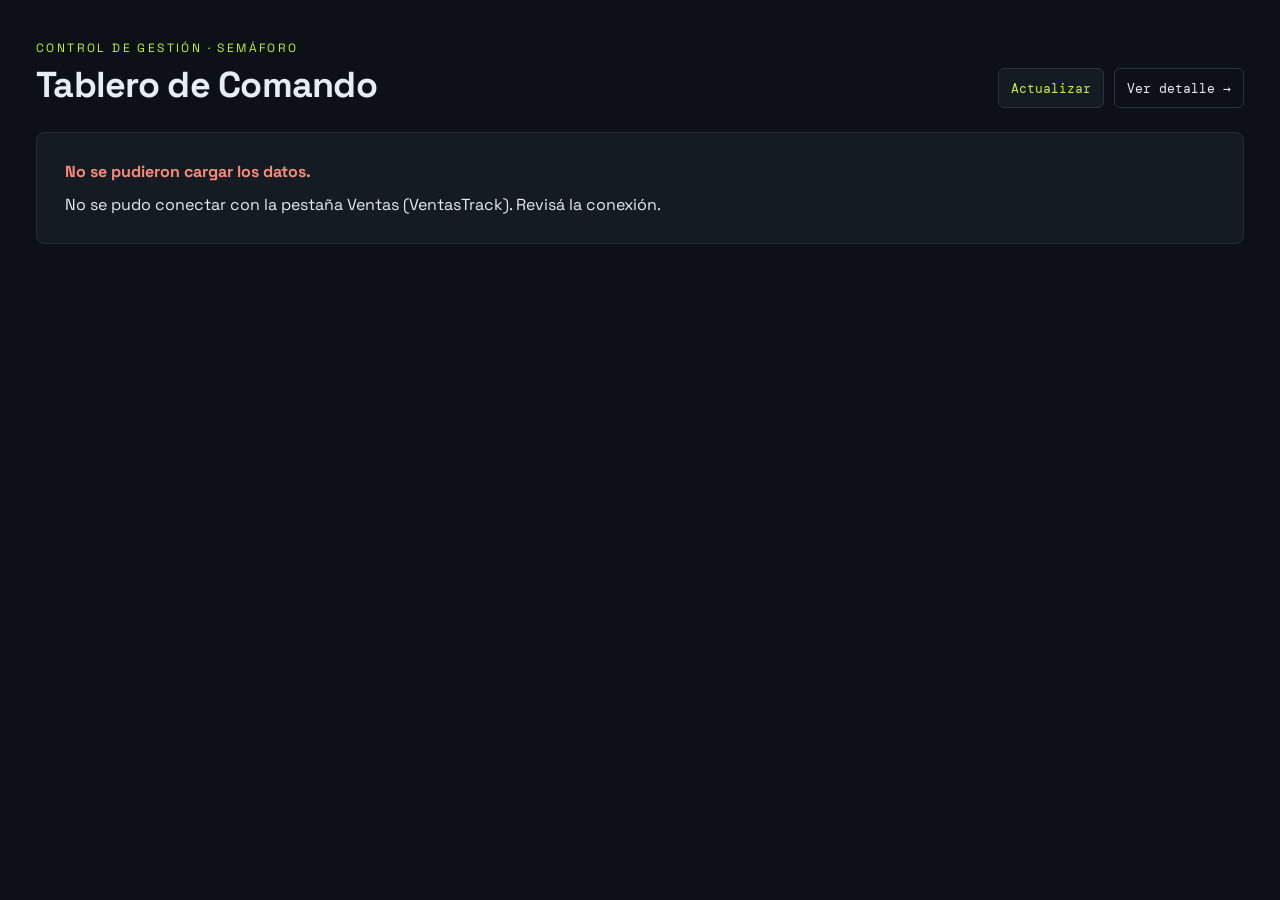
==== index.html @ 89a973f5 "Update debt overdue calculations and styles" ====
<!doctype html>
<html lang="es">
<head>
  <meta charset="utf-8">
  <meta name="viewport" content="width=device-width, initial-scale=1">
  <title>Semáforo de gestión</title>
  <meta name="robots" content="noindex, nofollow">
  <link rel="preconnect" href="https://fonts.googleapis.com">
  <link rel="preconnect" href="https://fonts.gstatic.com" crossorigin>
  <link href="https://fonts.googleapis.com/css2?family=DM+Mono:wght@400;500&family=Space+Grotesk:wght@400;500;600;700&display=swap" rel="stylesheet">
  <style>
/* Estilo "Sala de control": fondo oscuro, acento verde lima, números monoespaciados. */
:root {
  color-scheme: dark;
  --fondo: #0D1117;
  --tarjeta: #151B23;
  --suave: #0F141B;
  --tinta: #E6EDF3;
  --tenue: #9AA7B5;
  --gris: #9AA7B5;
  --borde: #242C38;
  --linea: #1C232D;
  --pista: #242C38;
  --acento: #C6F432;
  --acento-claro: #3B4757;
  --acento-suave: rgba(198, 244, 50, .12);
  --ambar: #FFB547;
  --coral: #FF8A7A;
  --mono: 'DM Mono', ui-monospace, monospace;
}
* { box-sizing: border-box; }
html, body { margin: 0; background: var(--fondo); }
body { font-family: 'Space Grotesk', system-ui, sans-serif; color: var(--tinta); -webkit-font-smoothing: antialiased; }
.pagina { max-width: 1240px; margin: 0 auto; padding-block: 40px 64px; padding-left: max(16px, env(safe-area-inset-left, 0px)); padding-right: max(16px, env(safe-area-inset-right, 0px)); display: flex; flex-direction: column; gap: 24px; }
.mono { font-family: var(--mono); }
h1, h2, h3 { margin: 0; }

.cabecera { display: flex; flex-wrap: wrap; justify-content: space-between; align-items: flex-end; gap: 12px; }
.cabecera .sup { font-size: 12px; letter-spacing: .2em; text-transform: uppercase; color: var(--acento); }
.cabecera h1 { font-size: 36px; font-weight: 700; letter-spacing: -.02em; margin-top: 6px; }
.controles { display: flex; flex-wrap: wrap; gap: 10px; align-items: center; font-family: var(--mono); font-size: 13px; color: var(--tenue); }
.controles select, .controles button {
  font: inherit; color: var(--tinta); background: var(--tarjeta);
  border: 1px solid #2A3340; border-radius: 6px; padding: 9px 12px; min-height: 40px;
}
.controles button { cursor: pointer; color: var(--acento); }
.controles button:hover, .controles select:hover { border-color: var(--acento); }
.pastilla { border: 1px solid #2A3340; border-radius: 6px; padding: 9px 12px; }

.tarjeta { background: var(--tarjeta); border: 1px solid var(--borde); border-radius: 8px; padding: 28px; display: flex; flex-direction: column; gap: 22px; }
.titulo-sec { display: flex; justify-content: space-between; align-items: center; flex-wrap: wrap; gap: 8px; }
.titulo-sec h2 { font-size: 14px; font-weight: 600; letter-spacing: .14em; text-transform: uppercase; color: var(--tenue); }
.titulo-sec .nota { font-family: var(--mono); font-size: 13px; color: var(--tenue); }
.etiqueta { font-size: 12px; font-weight: 600; border: 1px solid currentColor; border-radius: 999px; padding: 4px 12px; }
.ok { color: var(--acento); }
.warn { color: var(--ambar); }
.bad { color: var(--coral); }

.fila { display: flex; flex-wrap: wrap; gap: 16px; }
.kpi { flex: 1 1 240px; background: var(--suave); border: 1px solid transparent; border-radius: 6px; padding: 20px; display: flex; flex-direction: column; gap: 8px; }
.kpi.destacado { border-color: var(--acento); }
.kpi.destacado .rot { color: var(--acento); }
.rot { font-size: 13px; color: var(--tenue); }
.sub { font-size: 13px; color: var(--tenue); }
.num { font-family: var(--mono); font-weight: 500; letter-spacing: -.02em; }
.n34 { font-size: 40px; }
.n52 { font-size: 64px; line-height: 1; letter-spacing: -.03em; }
.n26 { font-size: 26px; }
.n30 { font-size: 28px; }
.n38 { font-size: 38px; }
.n20 { font-size: 22px; }
.n24 { font-size: 24px; }

.col-div { flex: 1 1 180px; display: flex; flex-direction: column; gap: 4px; }
.col-grande { flex: 2 1 300px; display: flex; flex-direction: column; gap: 4px; }
.col-div .pe, .pe { color: var(--ambar); }

.barra { position: relative; height: 10px; background: var(--pista); border-radius: 2px; }
.barra.alta { height: 18px; }
.barra .relleno { position: absolute; left: 0; top: 0; bottom: 0; background: var(--acento); border-radius: 2px; min-width: 3px; }
.barra .marca { position: absolute; top: -6px; bottom: -6px; width: 3px; margin-left: -1px; }
.barra .marca.hoy { background: var(--tinta); width: 2px; }
.barra .marca.pe { background: var(--ambar); top: -8px; bottom: -8px; }
.barra .marca.obj { background: var(--tinta); top: -8px; bottom: -8px; }
.barra .marca.proy { width: 0; border-left: 2px dashed var(--tenue); top: 0; bottom: 0; background: none; }
.leyenda { display: flex; justify-content: space-between; flex-wrap: wrap; gap: 8px; font-family: var(--mono); font-size: 12px; text-transform: uppercase; color: var(--tenue); }
.leyenda b { color: var(--tinta); font-weight: 500; }
.sw { display: inline-block; width: 10px; height: 10px; margin-right: 6px; vertical-align: 0; }

.ritmo { display: flex; flex-direction: column; gap: 10px; }
.ritmo .tit { font-size: 12px; letter-spacing: .14em; text-transform: uppercase; color: var(--acento); }
.ritmo .fila { gap: 1px; background: var(--borde); border: 1px solid var(--borde); border-radius: 6px; overflow: hidden; }
.ritmo .item { flex: 1 1 200px; background: var(--tarjeta); padding: 16px 18px; display: flex; flex-direction: column; gap: 4px; }
.ritmo .item .rot, .ritmo .item .sub { font-size: 12px; }
.neg { color: var(--coral); }
.pos { color: var(--acento); }

/* Comparativa anual */
.graf-scroll { overflow-x: auto; }
.graf { min-width: 640px; display: flex; flex-direction: column; gap: 8px; }
.graf .barras { display: flex; align-items: flex-end; gap: 12px; height: 240px; border-bottom: 1px solid #2A3340; padding: 0 4px; }
.graf .mes { flex: 1 1 0; display: flex; align-items: flex-end; justify-content: center; gap: 3px; height: 100%; }
.graf .b { width: 40%; position: relative; }
.graf .b.ant { background: var(--acento-claro); }
.graf .b.act { background: var(--acento); }
.graf .pila { width: 40%; height: 100%; position: relative; }
.graf .pila .b { position: absolute; left: 0; right: 0; bottom: 0; width: auto; }
.graf .pila .proy { position: absolute; left: 0; right: 0; bottom: 0; border: 2px dashed var(--acento); border-bottom: none; background: transparent; }
.graf .etis { display: flex; gap: 12px; padding: 0 4px; }
.graf .etis span { flex: 1 1 0; text-align: center; font-family: var(--mono); font-size: 12px; text-transform: uppercase; color: var(--tenue); }
.graf .vars { display: flex; gap: 12px; padding: 0 4px; }
.graf .vars span { flex: 1 1 0; text-align: center; font-size: 11px; font-family: var(--mono); }

/* Situación financiera */
.sec-fin { display: flex; flex-direction: column; gap: 16px; }
.sec-fin > .titulo-sec { padding: 8px 4px 0; }
.mini { flex: 1 1 260px; background: var(--tarjeta); border: 1px solid var(--borde); border-radius: 8px; padding: 18px 20px; display: flex; flex-direction: column; gap: 6px; }
.tramos-barra { display: flex; height: 14px; border-radius: 2px; overflow: hidden; gap: 2px; background: var(--pista); }
.tramo { flex: 1 1 200px; display: flex; flex-direction: column; gap: 4px; border-top: 3px solid; padding-top: 10px; }
.tabla { flex: 1 1 400px; background: var(--tarjeta); border: 1px solid var(--borde); border-radius: 8px; padding: 8px 24px 16px; }
.tabla .enc { padding: 14px 0; border-bottom: 1px solid var(--borde); font-size: 13px; font-weight: 600; letter-spacing: .14em; text-transform: uppercase; color: var(--tenue); }
.tabla .reng { display: flex; justify-content: space-between; align-items: center; gap: 12px; padding: 11px 0; border-bottom: 1px solid var(--linea); font-size: 14px; }
.tabla .reng .num { font-weight: 400; white-space: nowrap; }
.tabla .tot { display: flex; justify-content: space-between; padding: 14px 0 4px; font-weight: 700; font-size: 15px; }
.tag { font-size: 11px; color: var(--acento); background: var(--acento-suave); border-radius: 4px; padding: 2px 6px; margin-left: 8px; white-space: nowrap; }
.bal { flex: 1 1 400px; background: var(--tarjeta); border: 1px solid var(--borde); border-radius: 8px; padding: 22px 24px; display: flex; flex-direction: column; gap: 6px; }
.bal .cab { display: flex; justify-content: space-between; align-items: center; font-size: 14px; font-weight: 600; }
.rojo { color: var(--coral); }

.aviso { background: rgba(255, 181, 71, .1); border: 1px solid rgba(255, 181, 71, .4); color: var(--ambar); border-radius: 6px; padding: 12px 16px; font-size: 13px; }
.error { background: var(--tarjeta); border: 1px solid var(--borde); border-radius: 8px; padding: 28px; display: flex; flex-direction: column; gap: 12px; }
.error b { color: var(--coral); }
.vacio { font-size: 14px; color: var(--tenue); }
.pie { font-family: var(--mono); font-size: 12px; color: var(--tenue); text-align: center; }

/* Bloques con el formato de VentasTrack */
:root { --vendido: #7AA2FF; --facturado: #C6F432; --facturable: #B794F6; }
.c-ok { color: var(--acento); }
.c-warn { color: var(--ambar); }
.c-bad { color: var(--coral); }
.c-mes { color: var(--vendido); }
.relleno.c-ok { background: var(--acento); }
.relleno.c-warn { background: var(--ambar); }
.relleno.c-bad { background: var(--coral); }
.kv { display: grid; grid-template-columns: repeat(auto-fit, minmax(160px, 1fr)); gap: 12px; }
.k { background: var(--suave); border: 1px solid var(--borde); border-radius: 6px; padding: 14px 16px; display: flex; flex-direction: column; gap: 4px; min-width: 0; }
.k.b-ok { border-color: rgba(198, 244, 50, .35); }
.k.b-bad { border-color: rgba(255, 138, 122, .4); }
.k.k-ancho { grid-column: span 2; }
.k-rot { font-size: 11px; letter-spacing: .08em; text-transform: uppercase; color: var(--tenue); }
.k-val { font-family: var(--mono); font-size: 22px; font-weight: 500; letter-spacing: -.01em; white-space: nowrap; overflow: hidden; text-overflow: ellipsis; }
.k-val.pe { color: var(--ambar); }
.k-sub { font-size: 12px; color: var(--tenue); }
.avance { background: var(--suave); border: 1px solid var(--borde); border-radius: 6px; padding: 18px 20px; display: flex; flex-direction: column; gap: 10px; }
.avance .titulo-sec b { font-size: 15px; }
.chips { display: flex; flex-wrap: wrap; gap: 6px 18px; font-size: 13px; color: var(--tenue); }
.chips b { font-family: var(--mono); font-weight: 500; color: var(--tinta); }
.chips b.c-ok { color: var(--acento); } .chips b.c-warn { color: var(--ambar); } .chips b.c-bad { color: var(--coral); }
.composicion { display: flex; height: 12px; border-radius: 2px; overflow: hidden; gap: 2px; background: var(--pista); }
.bf { display: grid; grid-template-columns: repeat(auto-fit, minmax(220px, 1fr)); gap: 10px; }
.bf > div { background: var(--suave); border-radius: 6px; border-left: 3px solid; padding: 12px 14px; display: flex; flex-direction: column; gap: 3px; }
.vend { display: grid; grid-template-columns: repeat(auto-fit, minmax(380px, 1fr)); gap: 12px; }
.v { background: var(--suave); border: 1px solid var(--borde); border-left: 3px solid; border-radius: 6px; padding: 14px 16px; display: flex; flex-direction: column; gap: 10px; }
.v-cab { display: flex; justify-content: space-between; align-items: flex-start; gap: 10px; }
.v-cab > div:first-child { display: flex; flex-direction: column; gap: 2px; }
.v-der { display: flex; align-items: center; gap: 12px; text-align: right; }
.infl { display: flex; align-items: center; gap: 8px; font-family: var(--mono); font-size: 13px; color: var(--tenue); }
.infl input { width: 76px; font: inherit; color: var(--tinta); background: var(--suave); border: 1px solid var(--acento); border-radius: 6px; padding: 8px 10px; min-height: 40px; text-align: right; }
.graf3 .mes { gap: 2px; }
.graf3 .b, .graf3 .pila { width: 28%; }
.graf .b.aj { background: var(--ambar); }
.graf .vars em { flex: 0 0 64px; font-style: normal; font-size: 11px; color: var(--tenue); text-align: left; }
.graf .vars { padding-left: 0; }
.graf3 .etis { padding-left: 76px; }
.graf3 .barras { padding-left: 76px; }
@media (max-width: 640px) { .k.k-ancho { grid-column: auto; } .vend { grid-template-columns: 1fr; } }

@media (max-width: 640px) {
  .tarjeta { padding: 20px; }
  .n52 { font-size: 44px; }
  .n34 { font-size: 30px; }
}

/* ---------- Vista semáforo ---------- */
:root { --verde: #C6F432; --amarillo: #FFB547; --rojo: #FF5C5C; --apagado: #2A3340; }
.s-verde { --s: var(--verde); }
.s-amarillo { --s: var(--amarillo); }
.s-rojo { --s: var(--rojo); }
.s-gris { --s: #5B6675; }
a.enlace { color: var(--tinta); text-decoration: none; display: inline-flex; align-items: center; min-height: 40px; }
a.enlace:hover { border-color: var(--acento); color: var(--acento); }
.foco { width: 10px; height: 10px; border-radius: 50%; background: var(--s); display: inline-block; flex: none; }

.resumen { display: flex; flex-wrap: wrap; align-items: center; gap: 24px 32px; background: var(--tarjeta); border: 1px solid var(--borde); border-left: 4px solid var(--s); border-radius: 0; padding: 24px 28px; }
.semaforo { display: flex; flex-direction: column; gap: 8px; background: #0A0E13; border: 1px solid var(--borde); border-radius: 14px; padding: 10px; }
.semaforo i { width: 26px; height: 26px; border-radius: 50%; background: var(--apagado); }
.resumen.s-rojo .semaforo .l-r { background: var(--rojo); }
.resumen.s-amarillo .semaforo .l-a { background: var(--amarillo); }
.resumen.s-verde .semaforo .l-v { background: var(--verde); }
.res-txt { flex: 1 1 320px; display: flex; flex-direction: column; gap: 6px; }
.res-txt .sup { font-size: 12px; letter-spacing: .2em; text-transform: uppercase; color: var(--tenue); }
.res-txt h2 { font-size: 28px; font-weight: 700; letter-spacing: -.01em; color: var(--s); }
.res-txt p { margin: 0; color: var(--tenue); font-size: 14px; }
.cuentas { display: flex; gap: 10px; flex-wrap: wrap; }
.cuenta { display: flex; flex-direction: column; align-items: flex-start; gap: 4px; min-width: 92px; background: var(--suave); border: 1px solid var(--borde); border-radius: 6px; padding: 12px 14px; font-size: 12px; color: var(--tenue); }
.cuenta .num { font-size: 28px; color: var(--tinta); line-height: 1; }

.grilla { display: grid; grid-template-columns: repeat(auto-fill, minmax(270px, 1fr)); gap: 14px; }
.luz { background: var(--tarjeta); border: 1px solid var(--borde); border-top: 3px solid var(--s); border-radius: 0; padding: 18px 20px; display: flex; flex-direction: column; gap: 8px; min-width: 0; }
.luz.s-rojo { border-color: rgba(255, 92, 92, .45); border-top-color: var(--rojo); }
.luz-cab { display: flex; justify-content: space-between; align-items: center; gap: 8px; }
.luz-cab h3 { min-width: 0; }
.luz-cab { align-items: flex-start; }
.luz-estado { white-space: nowrap; }
.bloque { display: flex; flex-direction: column; gap: 12px; }
.bloque-cab { display: flex; flex-wrap: wrap; justify-content: space-between; align-items: baseline; gap: 8px 16px; padding: 4px 2px 0; border-bottom: 1px solid var(--borde); padding-bottom: 10px; }
.bloque-cab h2 { font-size: 14px; font-weight: 600; letter-spacing: .14em; text-transform: uppercase; color: var(--tinta); }
.bloque-cuenta { display: flex; flex-wrap: wrap; gap: 14px; font-size: 13px; color: var(--tenue); }
.bloque-cuenta > span { display: inline-flex; align-items: center; gap: 6px; }
.luz-estado { display: inline-flex; align-items: center; gap: 6px; font-size: 12px; font-weight: 600; color: var(--s); }
.luz h3 { font-size: 15px; font-weight: 600; }
.luz-val { font-family: var(--mono); font-size: 34px; font-weight: 500; letter-spacing: -.02em; color: var(--s); line-height: 1.1; }
.luz.s-gris .luz-val { color: var(--tenue); }
.luz-ref { margin: 0; font-size: 13px; color: var(--tenue); }
.leyenda-luz { list-style: none; margin: 0; padding: 0; display: grid; grid-template-columns: repeat(3, minmax(0, 1fr)); gap: 8px; }
.leyenda-luz li { display: flex; align-items: flex-start; gap: 6px; font-size: 12px; line-height: 1.35; color: var(--tenue); opacity: .65; min-width: 0; }
.leyenda-luz li .foco { width: 8px; height: 8px; margin-top: 4px; }
.leyenda-luz li.actual { opacity: 1; color: var(--s); font-weight: 600; }
.zonas { position: relative; display: flex; height: 8px; gap: 2px; margin: 6px 0 2px; }
.zonas i { display: block; height: 100%; }
.zonas .z-verde { background: rgba(198, 244, 50, .35); }
.zonas .z-amarillo { background: rgba(255, 181, 71, .35); }
.zonas .z-rojo { background: rgba(255, 92, 92, .35); }
.zonas b { position: absolute; top: -5px; bottom: -5px; width: 3px; margin-left: -1px; background: var(--tinta); }
@media (max-width: 640px) { .res-txt h2 { font-size: 22px; } .resumen { padding: 20px; } }
.partes { display: grid; grid-template-columns: repeat(2, minmax(0, 1fr)); gap: 12px; }
.parte { display: flex; flex-direction: column; gap: 4px; min-width: 0; }
.parte + .parte { border-left: 1px solid var(--borde); padding-left: 12px; }
.parte-cab { display: flex; align-items: center; gap: 6px; font-size: 12px; color: var(--tenue); }
.parte-cab .foco { width: 8px; height: 8px; }
.parte-val { font-family: var(--mono); font-size: 28px; font-weight: 500; letter-spacing: -.02em; line-height: 1.1; color: var(--s); }
.parte.s-gris .parte-val { color: var(--tenue); }
.parte .luz-ref { font-size: 12px; }
.luz.ancha { grid-column: span 2; }
.partes { gap: 20px; }
.parte + .parte { padding-left: 20px; }
@media (max-width: 640px) { .luz.ancha { grid-column: auto; } .partes { grid-template-columns: 1fr; } .parte + .parte { border-left: 0; padding-left: 0; border-top: 1px solid var(--borde); padding-top: 12px; } }
.tramos-v { display: grid; grid-template-columns: repeat(3, minmax(0, 1fr)); gap: 10px; }
.tv { display: flex; flex-direction: column; gap: 2px; background: var(--suave); border-top: 3px solid; padding: 10px 12px; min-width: 0; }
.tv0 { border-top-color: #E8C547; } .tv1 { border-top-color: #FF9A4D; } .tv2 { border-top-color: var(--rojo); }
.tv-rot { font-size: 12px; color: var(--tenue); }
.tv-val { font-family: var(--mono); font-size: 22px; font-weight: 500; color: var(--tinta); }
.tv-m { font-family: var(--mono); font-size: 12px; color: var(--tenue); }
  </style>
</head>
<body>
  <main class="pagina" id="app">
    <div class="vacio">Cargando datos…</div>
  </main>

  <script src="config.js"></script>
  <script>
/* Lectura de las planillas y cálculos. Sin dependencias (corre también en Node para pruebas). */
(function (root) {
  'use strict';

  var MESES = ['Enero', 'Febrero', 'Marzo', 'Abril', 'Mayo', 'Junio', 'Julio',
    'Agosto', 'Septiembre', 'Octubre', 'Noviembre', 'Diciembre'];
  var MESES_CORTO = ['Ene', 'Feb', 'Mar', 'Abr', 'May', 'Jun', 'Jul', 'Ago', 'Sep', 'Oct', 'Nov', 'Dic'];

  var RUBROS = [
    { key: 'caja', label: 'Caja y bancos', alias: ['caja y bancos', 'caja'], lado: 'activo', acido: true },
    { key: 'cheques', label: 'Ch. en cartera', alias: ['ch en cartera', 'cheques en cartera'], lado: 'activo', acido: true },
    { key: 'cobrar', label: 'Cuentas a cobrar', alias: ['cuentas a cobrar', 'deuda en la calle'], lado: 'activo', acido: true },
    { key: 'stock', label: 'Stock (a valor compra)', alias: ['stock valor compra', 'stock a valor compra', 'stock al costo', 'stock costo', 'stock valor venta', 'stock a valor venta', 'stock'], lado: 'activo', acido: false },
    { key: 'vehiculos', label: 'Vehículos', alias: ['vehiculos mm', 'vehiculos'], lado: 'activo', acido: false },
    { key: 'inmueble', label: 'Inmueble Juncal 1871', alias: ['inmueble juncal 1871', 'inmueble'], lado: 'activo', acido: false },
    { key: 'chpropio', label: 'Ch. propio pendiente', alias: ['ch propio pendiente', 'ch propio pen', 'cheque propio pendiente', 'ch propio'], lado: 'pasivo', acido: true },
    { key: 'proveedores', label: 'Proveedores', alias: ['proveedores', 'deuda con proveedores'], lado: 'pasivo', acido: true },
    { key: 'fiscales', label: 'Deudas fiscales', alias: ['deudas fiscales'], lado: 'pasivo', acido: false },
    { key: 'prestamos', label: 'Préstamos bancarios', alias: ['prestamos bancarios'], lado: 'pasivo', acido: false },
    { key: 'dividendos', label: 'Dividendos y fondo líquido pendiente', alias: ['dividendos y fondo liquido pendiente', 'dividendos'], lado: 'pasivo', acido: false },
    { key: 'empleados', label: 'Deudas con los empleados', alias: ['deudas con los empleados', 'deudas con empleados'], lado: 'pasivo', acido: false },
    { key: 'hipotecarias', label: 'Deudas hipotecarias', alias: ['deudas hipotecarias'], lado: 'pasivo', acido: false },
    { key: 'socios', label: 'Deudas con los socios', alias: ['deudas con los socios', 'deudas con socios'], lado: 'pasivo', acido: false }
  ];

  function norm(s) {
    return String(s == null ? '' : s).normalize('NFD').replace(/[̀-ͯ]/g, '')
      .toLowerCase().replace(/[^a-z0-9]+/g, ' ').trim();
  }
  function pad(n) { return (n < 10 ? '0' : '') + n; }
  function sum(a) { return a.reduce(function (x, y) { return x + y; }, 0); }

  // CSV (RFC 4180): comillas, comas dentro de comillas, saltos CRLF.
  function parseCSV(text) {
    var rows = [], row = [], field = '', inQ = false, i = 0, c;
    text = String(text || '').replace(/^﻿/, '');
    while (i < text.length) {
      c = text[i];
      if (inQ) {
        if (c === '"') {
          if (text[i + 1] === '"') { field += '"'; i += 2; continue; }
          inQ = false; i++; continue;
        }
        field += c; i++; continue;
      }
      if (c === '"') { inQ = true; i++; continue; }
      if (c === ',') { row.push(field); field = ''; i++; continue; }
      if (c === '\r') { i++; continue; }
      if (c === '\n') { row.push(field); rows.push(row); row = []; field = ''; i++; continue; }
      field += c; i++;
    }
    if (field !== '' || row.length) { row.push(field); rows.push(row); }
    return rows.filter(function (r) { return r.some(function (v) { return String(v).trim() !== ''; }); });
  }

  // Importes de VentasTrack: mismo criterio que usa VentasTrack, para que los totales coincidan.
  function parseAmt(raw) {
    if (typeof raw === 'number') return raw;
    var s = String(raw == null ? '' : raw).trim().replace(/[$\s\r]/g, '').replace(/[−–]/g, '-');
    if (!s || s === '-') return null;
    var neg = false;
    if (/^\(.*\)$/.test(s)) { neg = true; s = s.slice(1, -1); }
    if (s.slice(-1) === '-') { neg = true; s = s.slice(0, -1); }
    if (s[0] === '-') { neg = !neg; s = s.slice(1); }
    if (!s) return null;
    if (s.indexOf(',') !== -1 && s.indexOf('.') === -1) s = s.replace(',', '.');
    else if (s.indexOf(',') !== -1 && s.indexOf('.') !== -1) s = s.replace(/\./g, '').replace(',', '.');
    else s = s.replace(/\./g, '');
    var v = parseFloat(s);
    if (!isFinite(v)) return null;
    return neg ? -v : v;
  }

  // Importes de la planilla del tablero ("12.600.000", "1.234,56", con $ o negativos).
  function parseNum(v) {
    if (v == null) return null;
    if (typeof v === 'number') return isFinite(v) ? v : null;
    var s = String(v).trim();
    if (!s || s === '-' || s === '—') return null;
    var neg = false;
    if (/^\(.*\)$/.test(s)) { neg = true; s = s.slice(1, -1); }
    s = s.replace(/[$\s ]/g, '');
    if (s[0] === '-' || s[0] === '−') { neg = true; s = s.slice(1); }
    var lastDot = s.lastIndexOf('.'), lastComma = s.lastIndexOf(',');
    if (lastDot > -1 && lastComma > -1) {
      s = lastComma > lastDot ? s.replace(/\./g, '').replace(',', '.') : s.replace(/,/g, '');
    } else if (lastComma > -1) {
      s = /^\d{1,3}(,\d{3})+$/.test(s) ? s.replace(/,/g, '') : s.replace(',', '.');
    } else if (lastDot > -1) {
      if (/^\d{1,3}(\.\d{3})+$/.test(s)) s = s.replace(/\./g, '');
    }
    if (!/^\d*\.?\d+$/.test(s)) return null;
    var n = Number(s);
    return isFinite(n) ? (neg ? -n : n) : null;
  }

  function mkDate(y, m, d) {
    if (y < 100) y += 2000;
    if (m < 1 || m > 12 || d < 1 || d > 31) return null;
    return { y: y, m: m, d: d, key: y + '-' + pad(m) + '-' + pad(d), mes: y + '-' + pad(m) };
  }
  // Fechas dd/mm/aaaa o aaaa-mm-dd (ignora la hora).
  function parseDate(v) {
    var s = String(v == null ? '' : v).trim().split(/[ T]/)[0];
    var m = s.match(/^(\d{1,2})[\/\-.](\d{1,2})[\/\-.](\d{2,4})$/);
    if (m) return mkDate(+m[3], +m[2], +m[1]);
    m = s.match(/^(\d{4})[\/\-.](\d{1,2})[\/\-.](\d{1,2})$/);
    if (m) return mkDate(+m[1], +m[2], +m[3]);
    return null;
  }

  // "Octubre", "oct", "10", "setiembre" → 0..11
  function mesIndice(v) {
    var n = norm(v);
    if (!n) return -1;
    if (/^\d{1,2}$/.test(n)) { var k = +n; return k >= 1 && k <= 12 ? k - 1 : -1; }
    if (n === 'setiembre' || n === 'set') return 8;
    for (var i = 0; i < 12; i++) {
      if (n === norm(MESES[i]) || n === norm(MESES_CORTO[i])) return i;
    }
    return -1;
  }

  // Mes "aaaa-mm" a partir de "2026-10", "10/2026", "octubre 2026" o una fecha.
  function parseMes(v) {
    var s = String(v == null ? '' : v).trim(), m;
    if ((m = s.match(/^(\d{4})[\/\-.](\d{1,2})$/))) return m[1] + '-' + pad(+m[2]);
    if ((m = s.match(/^(\d{1,2})[\/\-.](\d{4})$/))) return m[2] + '-' + pad(+m[1]);
    var d = parseDate(s);
    if (d) return d.mes;
    var n = norm(s), y = n.match(/\d{4}/);
    if (y) {
      var palabras = n.replace(/\d{4}/, '').trim();
      var i = mesIndice(palabras);
      if (i > -1) return y[0] + '-' + pad(i + 1);
    }
    return null;
  }

  function findCol(headers, aliases) {
    var h = headers.map(norm), i, j;
    for (i = 0; i < aliases.length; i++) { j = h.indexOf(aliases[i]); if (j > -1) return j; }
    for (i = 0; i < aliases.length; i++) {
      for (j = 0; j < h.length; j++) if (h[j].indexOf(aliases[i]) === 0) return j;
    }
    return -1;
  }
  function esColAnio(h) { var n = norm(h); return n === 'ano' || n === 'anio' || n === 'year'; }
  function falta(pest, col) { throw new Error('En la pestaña ' + pest + ' no se encontró la columna "' + col + '".'); }

  /* ---------- VentasTrack ---------- */

  // Ventas: Fecha | Vendedor | Cliente | Importe (una fila por venta)
  function leerVentas(rows) {
    if (!rows || !rows.length) return [];
    var h = rows[0];
    var cF = findCol(h, ['fecha', 'date']), cV = findCol(h, ['vendedor', 'seller']);
    var cC = findCol(h, ['cliente', 'client']), cI = findCol(h, ['importe', 'amount', 'monto', 'total']);
    if (cF < 0) falta('Ventas (VentasTrack)', 'Fecha');
    if (cV < 0) falta('Ventas (VentasTrack)', 'Vendedor');
    if (cI < 0) falta('Ventas (VentasTrack)', 'Importe');
    var out = [];
    rows.slice(1).forEach(function (r) {
      var f = parseDate(r[cF]), vend = String(r[cV] || '').trim(), imp = parseAmt(r[cI]);
      // Mismo filtro que VentasTrack: con vendedor, importe distinto de cero y fecha válida.
      if (!f || !vend || !imp) return;
      out.push({ fecha: f, vendedor: vend, cliente: cC > -1 ? String(r[cC] || '').trim() : '', importe: imp });
    });
    return out;
  }

  // Objetivos: Vendedor | Año | Enero | Febrero | ...  →  objetivo por vendedor y por mes ("2026-10")
  function leerObjetivos(rows, anioPorDefecto) {
    var out = { vendedores: [], porVendedor: {} };
    if (!rows || !rows.length) return out;
    var h = rows[0], cV = findCol(h, ['vendedor', 'seller']), cA = -1, cols = [];
    if (cV < 0) falta('Objetivos (VentasTrack)', 'Vendedor');
    h.forEach(function (x, i) {
      if (i === cV) return;
      if (esColAnio(x)) { cA = i; return; }
      var mi = mesIndice(x);
      if (mi > -1) cols.push({ i: i, m: mi });
    });
    rows.slice(1).forEach(function (r) {
      var vend = String(r[cV] || '').trim();
      if (!vend) return;
      var y = cA > -1 ? parseInt(String(r[cA] || '').replace(/[^\d]/g, ''), 10) : NaN;
      if (!y) y = anioPorDefecto;
      if (out.vendedores.indexOf(vend) < 0) out.vendedores.push(vend);
      if (!out.porVendedor[vend]) out.porVendedor[vend] = {};
      cols.forEach(function (c) {
        var v = parseAmt(r[c.i]);
        if (v > 0) out.porVendedor[vend][y + '-' + pad(c.m + 1)] = v;
      });
    });
    return out;
  }

  /* Facturación: Mes | Año | Facturado | Facturable.
     La facturación del mes es Facturado + Facturable (el facturable solo tiene valor en el mes vigente). */
  function leerFacturacion(rows, anioPorDefecto) {
    var out = { total: {}, facturado: {}, facturable: {} };
    if (!rows || !rows.length) return out;
    var h = rows[0], cM = -1, cA = -1, cF = -1, cL = -1;
    h.forEach(function (x, i) {
      var n = norm(x);
      if (esColAnio(x)) cA = i;
      else if (cM < 0 && /^(mes|month)/.test(n)) cM = i;
      else if (cL < 0 && /(facturable|billable)/.test(n)) cL = i;
      else if (cF < 0 && /(facturado|billed)/.test(n)) cF = i;
    });
    if (cM < 0) falta('Facturación (VentasTrack)', 'Mes');
    if (cF < 0) falta('Facturación (VentasTrack)', 'Facturado');
    rows.slice(1).forEach(function (r) {
      var mi = mesIndice(r[cM]);
      if (mi < 0) return;
      var y = cA > -1 ? parseInt(String(r[cA] || '').replace(/[^\d]/g, ''), 10) : NaN;
      if (!y) y = anioPorDefecto;
      var fa = parseAmt(r[cF]), fl = cL > -1 ? parseAmt(r[cL]) : null;
      if (fa == null && fl == null) return; // celdas vacías: mes sin dato
      var k = y + '-' + pad(mi + 1);
      out.facturado[k] = fa || 0;
      out.facturable[k] = fl || 0;
      out.total[k] = (fa || 0) + (fl || 0);
    });
    return out;
  }

  // Feriados: una fecha por fila
  function leerFeriados(rows) {
    var out = {};
    if (!rows || !rows.length) return out;
    var c = findCol(rows[0], ['fecha', 'date']);
    rows.forEach(function (r, i) {
      var f = parseDate(c > -1 ? r[c] : r[0]);
      if (f) out[f.key] = true;
      else if (i === 0) return; // encabezado
    });
    return out;
  }

  /* ---------- Planilla del tablero ---------- */

  function leerEquilibrio(rows) {
    var out = {};
    if (!rows || !rows.length) return out;
    var cM = findCol(rows[0], ['mes']), cP = findCol(rows[0], ['punto de equilibrio', 'equilibrio', 'pe']);
    if (cM < 0 || cP < 0) return out;
    rows.slice(1).forEach(function (r) {
      var mes = parseMes(r[cM]), v = parseNum(r[cP]);
      if (mes && v) out[mes] = v;
    });
    return out;
  }

  function leerBalance(rows) {
    if (!rows || !rows.length) return [];
    var cf = findCol(rows[0], ['fecha']);
    if (cf < 0) falta('BALANCE', 'Fecha');
    var cols = {}, faltan = [];
    RUBROS.forEach(function (r) {
      cols[r.key] = findCol(rows[0], r.alias);
      if (cols[r.key] < 0) faltan.push(r.label);
    });
    if (faltan.length) throw new Error('En la pestaña BALANCE no se encontró la columna: ' + faltan.join(', ') + '.');
    var out = [];
    rows.slice(1).forEach(function (r) {
      var f = parseDate(r[cf]);
      if (!f) return;
      var vals = {}, alguno = false;
      RUBROS.forEach(function (ru) {
        var n = parseNum(r[cols[ru.key]]);
        if (n != null) alguno = true;
        vals[ru.key] = n || 0;
      });
      if (alguno) out.push({ fecha: f, vals: vals });
    });
    return out.sort(function (a, b) { return a.fecha.key < b.fecha.key ? -1 : a.fecha.key > b.fecha.key ? 1 : 0; });
  }

  function etiquetaTramo(h) {
    var t = String(h || '').trim();
    if (/\d\s*$/.test(t) && !/d[ií]as\s*$/i.test(t)) t += ' días';
    return t.charAt(0).toUpperCase() + t.slice(1);
  }

  /* DEUDA_VENCIMIENTOS: Fecha | Menos de 30 | 30 a 45 | 45 a 60 | Mas de 60 | (Total opcional)
     Los tramos salen de los encabezados, en el orden de la planilla. Usa el último corte. */
  function leerVencimientos(rows) {
    if (!rows || !rows.length) return null;
    var cf = findCol(rows[0], ['fecha']);
    if (cf < 0) falta('DEUDA_VENCIMIENTOS', 'Fecha');
    var tramos = [];
    rows[0].forEach(function (h, i) {
      var n = norm(h);
      if (i === cf || !n || n.indexOf('total') === 0 || n.indexOf('observ') === 0) return;
      tramos.push({ col: i, label: etiquetaTramo(h) });
    });
    if (!tramos.length) throw new Error('La pestaña DEUDA_VENCIMIENTOS no tiene columnas de tramos.');
    var ultimo = null;
    rows.slice(1).forEach(function (r) {
      var f = parseDate(r[cf]);
      if (!f) return;
      var vals = [], alguno = false;
      tramos.forEach(function (t) { var x = parseNum(r[t.col]); if (x != null) alguno = true; vals.push(x || 0); });
      if (alguno && (!ultimo || f.key >= ultimo.fecha.key)) ultimo = { fecha: f, vals: vals };
    });
    if (!ultimo) return null;
    var total = sum(ultimo.vals);
    return {
      fecha: ultimo.fecha, total: total,
      tramos: tramos.map(function (t, i) { return { label: t.label, valor: ultimo.vals[i], pct: total ? ultimo.vals[i] / total : null }; })
    };
  }

  function calcularBalance(fila) {
    if (!fila) return null;
    var items = RUBROS.map(function (r) {
      return { key: r.key, label: r.label, lado: r.lado, acido: r.acido, valor: fila.vals[r.key] };
    });
    function tot(fn) { return sum(items.filter(fn).map(function (x) { return x.valor; })); }
    var totA = tot(function (x) { return x.lado === 'activo'; });
    var totP = tot(function (x) { return x.lado === 'pasivo'; });
    var acA = tot(function (x) { return x.lado === 'activo' && x.acido; });
    var acP = tot(function (x) { return x.lado === 'pasivo' && x.acido; });
    return {
      fecha: fila.fecha, items: items,
      totalActivo: totA, totalPasivo: totP, balance: totA - totP, balanceIdx: totP ? totA / totP : null,
      acidoActivo: acA, acidoPasivo: acP, acido: acA - acP, acidoIdx: acP ? acA / acP : null,
      stock: fila.vals.stock, calle: fila.vals.cobrar, proveedores: fila.vals.proveedores
    };
  }

  /* ---------- Calendario ---------- */

  function diasDelMes(mes) { var p = mes.split('-'); return new Date(Date.UTC(+p[0], +p[1], 0)).getUTCDate(); }
  // Días hábiles del mes: lunes a viernes que no son feriado.
  function habiles(mes, feriados) {
    var p = mes.split('-'), y = +p[0], m = +p[1], out = [];
    for (var d = 1, n = diasDelMes(mes); d <= n; d++) {
      var wd = new Date(Date.UTC(y, m - 1, d)).getUTCDay();
      if (wd !== 0 && wd !== 6 && !feriados[mes + '-' + pad(d)]) out.push(d);
    }
    return out;
  }

  // Porcentaje entero, igual que VentasTrack: pct(12, 50) = 24
  function pct(v, g) { return g ? Math.round(v / g * 100) : 0; }

  /* Arma el modelo completo para un mes "aaaa-mm".
     Misma lógica que VentasTrack:
     - Solo entran los vendedores con objetivo cargado en el mes.
     - Días hábiles: lunes a viernes menos feriados; en el mes en curso se cuentan hasta hoy.
     - Avance = % del objetivo vs % de días hábiles transcurridos (en enteros).
     - Backorder = vendido − (facturado + facturable). */
  function calcular(t, mesPedido, opciones) {
    opciones = opciones || {};
    var hoy = opciones.hoy || new Date();
    var anioHoy = hoy.getFullYear();
    var mesHoy = anioHoy + '-' + pad(hoy.getMonth() + 1);
    var avisos = [];

    var ventas = leerVentas(t.ventas);
    var obj = leerObjetivos(t.objetivos, anioHoy);
    var factT = leerFacturacion(t.facturacion, anioHoy);
    var feriados = {};
    try { feriados = leerFeriados(t.feriados); } catch (e) { avisos.push(e.message); }
    var equilibrio = {};
    try { equilibrio = leerEquilibrio(t.equilibrio); } catch (e) { avisos.push(e.message); }

    var meses = [mesHoy];
    ventas.forEach(function (v) { if (meses.indexOf(v.fecha.mes) < 0) meses.push(v.fecha.mes); });
    meses.sort().reverse();
    var mes = mesPedido && meses.indexOf(mesPedido) > -1 ? mesPedido : mesHoy;
    var esActual = mes === mesHoy;
    var y = +mes.split('-')[0], mAct = +mes.split('-')[1];

    // Días hábiles
    var dHab = habiles(mes, feriados), twd = dHab.length;
    var hastaDia = esActual ? hoy.getDate() : diasDelMes(mes);
    var elWD = dHab.filter(function (d) { return d <= hastaDia; }).length;
    var remWD = twd - elWD;
    var mthPct = pct(elWD, twd);

    // Vendedores con objetivo en el mes
    var delMes = ventas.filter(function (v) { return v.fecha.mes === mes; });
    var vendedores = obj.vendedores.filter(function (s) { return (obj.porVendedor[s][mes] || 0) > 0; }).map(function (s, i) {
      var vs = delMes.filter(function (v) { return v.vendedor === s; });
      var total = sum(vs.map(function (v) { return v.importe; }));
      var goal = obj.porVendedor[s][mes];
      var gap = goal - total;
      var exp = twd ? Math.round(goal / twd * elWD) : 0;
      return {
        vendedor: s, idx: i, total: total, goal: goal, p: pct(total, goal), gap: gap,
        diff: pct(total, goal) - mthPct, vsExp: total - exp,
        dailyAvg: elWD ? Math.round(total / elWD) : 0,
        dailyNeed: remWD ? Math.round(Math.max(0, gap) / remWD) : 0
      };
    });
    if (!vendedores.length) avisos.push('No hay objetivos cargados en VentasTrack para ' + MESES[mAct - 1] + ' ' + y + '.');
    var activos = {};
    vendedores.forEach(function (r) { activos[r.vendedor] = true; });
    var ventasActivas = delMes.filter(function (v) { return activos[v.vendedor]; });
    var sinObjetivo = sum(delMes.filter(function (v) { return !activos[v.vendedor]; }).map(function (v) { return v.importe; }));
    if (sinObjetivo) avisos.push('Hay ventas por ' + Math.round(sinObjetivo).toLocaleString('es-AR') + ' de vendedores sin objetivo en el mes: no se suman, igual que en VentasTrack.');

    // Empresa
    var tv = sum(vendedores.map(function (r) { return r.total; }));
    var tg = sum(vendedores.map(function (r) { return r.goal; }));
    var tp = pct(tv, tg), tgap = tg - tv;
    var ultima = null;
    ventasActivas.forEach(function (v) { if (!ultima || v.fecha.key > ultima.key) ultima = v.fecha; });
    var ventaDia = esActual && ultima ? sum(ventasActivas.filter(function (v) { return v.fecha.key === ultima.key; }).map(function (v) { return v.importe; })) : 0;
    var empresa = {
      total: tv, objetivo: tg, p: tp, diff: tp - mthPct, gap: tgap,
      ventaDia: ventaDia, fechaDia: esActual ? ultima : null,
      dailyAvg: elWD ? Math.round(tv / elWD) : 0,
      dailyNeed: tg && remWD ? Math.round(Math.max(0, tgap) / remWD) : 0,
      vsExp: tv - (tg && twd ? Math.round(tg / twd * elWD) : 0),
      proyeccion: elWD ? Math.round(tv / elWD * twd) : null
    };

    // Facturación: facturado + facturable; backorder = vendido − facturación
    var billed = factT.facturado[mes] || 0, billable = factT.facturable[mes] || 0;
    var fTotal = billed + billable;
    var backorder = tv - fTotal;
    var pe = equilibrio[mes] || opciones.puntoEquilibrio || null;
    var facturacion = {
      facturado: billed, facturable: billable, total: fTotal, hayDato: factT.total[mes] != null,
      backorder: backorder, boPct: pct(Math.max(0, backorder), tv),
      pFacturado: pct(billed, tv), pFacturable: pct(billable, tv),
      p: pct(fTotal, tg), diff: pct(fTotal, tg) - mthPct, gap: tg - fTotal,
      vsExp: fTotal - (tg && twd ? Math.round(tg / twd * elWD) : 0),
      dailyAvg: elWD ? Math.round(fTotal / elWD) : 0,
      dailyNeed: tg && remWD ? Math.round(Math.max(0, tg - fTotal) / remWD) : 0,
      proyeccion: elWD ? Math.round(fTotal / elWD * twd) : null,
      pe: pe, peFaltan: pe ? Math.max(pe - fTotal, 0) : null
    };
    facturacion.peAlcanzable = pe && facturacion.proyeccion != null ? facturacion.proyeccion >= pe : null;

    // Comparativa anual: año anterior, año anterior ajustado por inflación y año actual
    var infl = opciones.inflacion != null && isFinite(opciones.inflacion) ? opciones.inflacion : 0;
    var anual = [], maxV = 0, tot = { act: 0, ant: 0, aj: 0, n: 0 };
    for (var m = 1; m <= 12; m++) {
      var kA = y + '-' + pad(m), kP = (y - 1) + '-' + pad(m);
      var ant = factT.total[kP] != null ? factT.total[kP] : null;
      var it = { mes: m, corto: MESES_CORTO[m - 1], nombre: MESES[m - 1], anterior: ant,
        ajustado: ant != null ? Math.round(ant * (1 + infl)) : null, actual: null, proyeccion: null, estado: 'futuro' };
      if (m < mAct || (m === mAct && !esActual)) {
        it.actual = factT.total[kA] != null ? factT.total[kA] : null;
        it.estado = it.actual != null ? 'cerrado' : 'sindatos';
      } else if (m === mAct) {
        it.actual = facturacion.hayDato ? fTotal : null;
        it.proyeccion = facturacion.hayDato ? facturacion.proyeccion : null;
        it.estado = 'encurso';
      }
      var comp = it.estado === 'cerrado' ? it.actual : it.estado === 'encurso' ? it.proyeccion : null;
      it.varNominal = comp != null && it.anterior ? comp / it.anterior - 1 : null;
      it.varReal = comp != null && it.ajustado ? comp / it.ajustado - 1 : null;
      if (it.estado === 'cerrado' && it.anterior != null) { tot.act += it.actual; tot.ant += it.anterior; tot.aj += it.ajustado; tot.n++; }
      [it.anterior, it.ajustado, it.actual, it.proyeccion].forEach(function (v) { if (v != null && v > maxV) maxV = v; });
      anual.push(it);
    }
    var hayAnterior = anual.some(function (x) { return x.anterior != null; });
    if (!hayAnterior) avisos.push('Todavía no hay facturación de ' + (y - 1) + ' cargada en VentasTrack para la comparativa anual.');

    var balance = [], bal = null, venc = null;
    try { balance = leerBalance(t.balance); bal = calcularBalance(balance[balance.length - 1]); } catch (e) { avisos.push(e.message); }
    try { if (t.vencimientos) venc = leerVencimientos(t.vencimientos); } catch (e) { avisos.push(e.message); }
    if (venc && bal && bal.calle) {
      venc.difBalance = venc.total - bal.calle;
      venc.coincide = Math.abs(venc.difBalance) <= Math.max(1, bal.calle * 0.005);
    }

    return {
      meses: meses, mes: mes, esActual: esActual,
      mesNombre: MESES[mAct - 1] + ' ' + y, mesCorto: MESES_CORTO[mAct - 1] + ' ' + y,
      totalDias: twd, transcurridos: elWD, restantes: remWD, mthPct: mthPct,
      empresa: empresa, vendedores: vendedores, facturacion: facturacion,
      anual: { anio: y, inflacion: infl, meses: anual, max: maxV, hayAnterior: hayAnterior,
        cerrados: tot.n, ytdActual: tot.act, ytdAnterior: tot.ant, ytdAjustado: tot.aj,
        varNominal: tot.ant ? tot.act / tot.ant - 1 : null, varReal: tot.aj ? tot.act / tot.aj - 1 : null },
      balance: bal, vencimientos: venc,
      avisos: avisos
    };
  }

  var api = { parseCSV: parseCSV, parseAmt: parseAmt, parseNum: parseNum, parseDate: parseDate, parseMes: parseMes,
    mesIndice: mesIndice, habiles: habiles, calcular: calcular, RUBROS: RUBROS, MESES: MESES };
  if (typeof module !== 'undefined' && module.exports) module.exports = api;
  else root.TableroCalc = api;
})(this);
  </script>
  <script>
/* Vista semáforo: cada indicador responde "¿estamos bien en esto?" con verde, amarillo o rojo. */
(function () {
  'use strict';
  var CFG = window.TABLERO_CONFIG || {};
  var C = window.TableroCalc;
  var app = document.getElementById('app');

  /* Indicadores del semáforo y sus umbrales por defecto.
     Los umbrales se cargan en la pestaña UMBRALES de la planilla del tablero; estos valores
     se usan solo si la pestaña no está publicada o si una fila falta o está mal cargada.
     sentido "mayor" = más es mejor · "menor" = menos es mejor. */
  var DEF = [
    { key: 'ventaVsRitmo', nombre: 'Venta vs. ritmo del mes', alias: ['venta vs ritmo', 'venta'], sentido: 'mayor', verde: 0, rojo: -10 },
    { key: 'facturacionVsRitmo', nombre: 'Facturación vs. ritmo del mes', alias: ['facturacion vs ritmo', 'facturacion'], sentido: 'mayor', verde: 0, rojo: -10 },
    { key: 'equilibrio', nombre: 'Proyección vs. punto de equilibrio', alias: ['punto de equilibrio', 'equilibrio', 'proyeccion'], sentido: 'mayor', verde: 110, rojo: 100 },
    { key: 'crecimientoReal', nombre: 'Crecimiento real vs. año anterior', alias: ['crecimiento real', 'crecimiento'], sentido: 'mayor', verde: 0, rojo: -5 },
    { key: 'backorder', nombre: 'Backorder', alias: ['backorder'], sentido: 'menor', verde: 10, rojo: 20 },
    { key: 'vendedoresEnRitmo', nombre: 'Vendedores en ritmo', alias: ['vendedores en ritmo', 'vendedores'], sentido: 'mayor', verde: 75, rojo: 50 },
    { key: 'clientesActivos', nombre: 'Clientes activos', alias: ['clientes activos'], sentido: 'mayor', verde: 0, rojo: -10 },
    { key: 'concentracion', nombre: 'Concentración de clientes', alias: ['concentracion de clientes', 'concentracion'], sentido: 'menor', verde: 60, rojo: 75 },
    { key: 'deudaVencida', nombre: 'Deuda vencida', alias: ['deuda vencida', 'deuda en la calle', 'deuda'], sentido: 'menor', verde: 20, rojo: 35 },
    { key: 'acido', nombre: 'Liquidez ácida', alias: ['liquidez acida', 'balance acido', 'acido'], sentido: 'mayor', verde: 1.2, rojo: 1 },
    { key: 'solvencia', nombre: 'Solvencia', alias: ['solvencia'], sentido: 'mayor', verde: 1.5, rojo: 1 }
  ];
  var U = {}, ORIGEN_U = 'defecto';

  function norm(s) {
    return String(s == null ? '' : s).normalize('NFD').replace(/[̀-ͯ]/g, '')
      .toLowerCase().replace(/[^a-z0-9]+/g, ' ').trim();
  }
  // [a, b] interno: "mayor" → [rojo, verde]; "menor" → [verde, rojo]
  function par(def, verde, rojo) { return def.sentido === 'mayor' ? [rojo, verde] : [verde, rojo]; }

  /* Pestaña UMBRALES: Indicador | Mejor si | Límite verde | Límite rojo | Unidad | Qué mide
     Solo se leen "Indicador", "Límite verde" y "Límite rojo"; el resto es ayuda para quien carga. */
  function aplicarUmbrales(rows) {
    var avisos = [], leidos = 0;
    U = {}; ORIGEN_U = 'defecto';
    DEF.forEach(function (d) { U[d.key] = par(d, d.verde, d.rojo); });
    if (!rows || !rows.length) return avisos;
    var h = rows[0].map(norm);
    function col(re) { for (var i = 0; i < h.length; i++) if (re.test(h[i])) return i; return -1; }
    var cI = col(/^indicador/), cV = col(/verde/), cR = col(/rojo/);
    if (cI < 0 || cV < 0 || cR < 0) {
      avisos.push('La pestaña UMBRALES necesita las columnas "Indicador", "Límite verde" y "Límite rojo". Se usan los umbrales por defecto.');
      return avisos;
    }
    function num(v) { return C.parseNum(String(v == null ? '' : v).replace(/%|pts?|puntos|veces|x$/gi, '').trim()); }
    rows.slice(1).forEach(function (r) {
      var n = norm(r[cI]);
      if (!n) return;
      var d = null;
      DEF.forEach(function (x) { if (!d && (norm(x.nombre) === n)) d = x; });
      DEF.forEach(function (x) { if (!d && x.alias.some(function (a) { return n.indexOf(a) === 0; })) d = x; });
      if (!d) { avisos.push('UMBRALES: no reconozco el indicador "' + r[cI] + '".'); return; }
      var v = num(r[cV]), ro = num(r[cR]);
      if (v == null || ro == null) { avisos.push('UMBRALES: a "' + d.nombre + '" le falta un límite. Se usa el valor por defecto.'); return; }
      var ok = d.sentido === 'mayor' ? ro <= v : v <= ro;
      if (!ok) {
        avisos.push('UMBRALES: en "' + d.nombre + '" el límite verde tiene que ser ' + (d.sentido === 'mayor' ? 'mayor o igual' : 'menor o igual') +
          ' que el rojo (en este indicador, ' + (d.sentido === 'mayor' ? 'más' : 'menos') + ' es mejor). Se usa el valor por defecto.');
        return;
      }
      U[d.key] = par(d, v, ro); leidos++;
    });
    if (leidos) ORIGEN_U = leidos === DEF.length ? 'planilla' : 'mixto';
    return avisos;
  }

  var vt = CFG.ventastrack || {}, tb = CFG.tablero || {};
  function urlVT(tab) {
    return 'https://docs.google.com/spreadsheets/d/e/' + vt.pubId + '/pub?gid=' + (vt.gid || {})[tab] + '&single=true&output=csv';
  }
  var FUENTES = [
    { key: 'ventas', nombre: 'Ventas (VentasTrack)', url: urlVT('ventas'), obligatoria: true },
    { key: 'objetivos', nombre: 'Objetivos (VentasTrack)', url: urlVT('objetivos'), obligatoria: true },
    { key: 'facturacion', nombre: 'Facturación (VentasTrack)', url: urlVT('facturacion'), obligatoria: true },
    { key: 'feriados', nombre: 'Feriados (VentasTrack)', url: urlVT('feriados'), obligatoria: false },
    { key: 'balance', nombre: 'BALANCE', url: tb.balance, obligatoria: false },
    { key: 'vencimientos', nombre: 'DEUDA_VENCIMIENTOS', url: tb.vencimientos, obligatoria: false },
    { key: 'equilibrio', nombre: 'OBJETIVOS (punto de equilibrio)', url: tb.equilibrio, obligatoria: false },
    { key: 'umbrales', nombre: 'UMBRALES', url: tb.umbrales, obligatoria: false }
  ].filter(function (f) { return f.url; });

  var estado = { tablas: null, mes: null, leido: null, error: null, avisos: [] };

  // ---------- Formato ----------
  var nf0 = new Intl.NumberFormat('es-AR', { maximumFractionDigits: 0 });
  var nf1 = new Intl.NumberFormat('es-AR', { minimumFractionDigits: 1, maximumFractionDigits: 1 });
  var nf2 = new Intl.NumberFormat('es-AR', { minimumFractionDigits: 2, maximumFractionDigits: 2 });
  function M(v) { return v == null || !isFinite(v) ? '—' : (v < 0 ? '−$' : '$') + nf1.format(Math.abs(v) / 1e6) + 'M'; }
  function P1(n) { return n == null || !isFinite(n) ? '—' : nf1.format(n) + '%'; }
  function SP(n, dec) { if (n == null || !isFinite(n)) return '—'; return (n > 0 ? '+' : n < 0 ? '−' : '') + (dec ? nf1 : nf0).format(Math.abs(n)); }
  function X(v) { return v == null || !isFinite(v) ? '—' : nf2.format(v) + 'x'; }
  function F(d) { return d ? (d.d < 10 ? '0' : '') + d.d + '/' + (d.m < 10 ? '0' : '') + d.m : '—'; }
  function hora(t) { return t ? t.toLocaleTimeString('es-AR', { hour: '2-digit', minute: '2-digit' }) : ''; }
  function esc(s) {
    return String(s == null ? '' : s).replace(/[&<>"']/g, function (c) {
      return { '&': '&amp;', '<': '&lt;', '>': '&gt;', '"': '&quot;', "'": '&#39;' }[c];
    });
  }

  // ---------- Lectura (igual que el tablero) ----------
  function leer(f) {
    var u = f.url + (f.url.indexOf('?') > -1 ? '&' : '?') + '_t=' + Date.now();
    var ctrl = typeof AbortController !== 'undefined' ? new AbortController() : null;
    var timer = ctrl ? setTimeout(function () { ctrl.abort(); }, 20000) : null;
    return fetch(u, { cache: 'no-store', signal: ctrl ? ctrl.signal : undefined }).then(function (r) {
      clearTimeout(timer);
      if (!r.ok) throw new Error('No se pudo leer la pestaña ' + f.nombre + ' (error ' + r.status + ').');
      return r.text();
    }).then(function (txt) {
      if (/^\s*<(!doctype|html)/i.test(txt)) throw new Error('La pestaña ' + f.nombre + ' no devolvió un CSV. Revisá que esté publicada en la web.');
      return C.parseCSV(txt);
    }, function (e) {
      if (e && /pestaña/.test(e.message)) throw e;
      throw new Error('No se pudo conectar con la pestaña ' + f.nombre + '. Revisá la conexión.');
    });
  }

  function cargar() {
    if (window.SEMAFORO_DEMO) {
      estado.tablas = window.SEMAFORO_DEMO; estado.avisos = []; estado.leido = new Date(); estado.error = null;
      return Promise.resolve().then(dibujar);
    }
    var avisos = [];
    return Promise.all(FUENTES.map(function (f) {
      var p = leer(f);
      return f.obligatoria ? p : p.catch(function (e) { avisos.push(e.message); return null; });
    })).then(function (res) {
      var t = {};
      FUENTES.forEach(function (f, i) { t[f.key] = res[i]; });
      estado.tablas = t; estado.avisos = avisos; estado.leido = new Date(); estado.error = null;
    }).catch(function (e) {
      estado.error = e.message || String(e);
    }).then(dibujar);
  }

  // ---------- Reglas del semáforo ----------
  /* "mayor": más es mejor.  u = [a, b]  →  menos de a rojo · de a a b amarillo · desde b verde.
     "menor": menos es mejor. u = [a, b]  →  hasta a verde · hasta b amarillo · más de b rojo. */
  function color(valor, u, sentido) {
    if (valor == null || !isFinite(valor) || !u) return 'gris';
    if (sentido === 'menor') return valor <= u[0] ? 'verde' : valor <= u[1] ? 'amarillo' : 'rojo';
    return valor < u[0] ? 'rojo' : valor < u[1] ? 'amarillo' : 'verde';
  }
  // Rangos de cada color en palabras: [{ estado, texto }], siempre en orden verde, amarillo, rojo.
  var nfx = new Intl.NumberFormat('es-AR', { maximumFractionDigits: 2 });
  function regla(u, sentido, unidad) {
    if (!u) return null;
    function n(v) { return (v < 0 ? '−' : '') + (unidad === 'x' ? nfx : nf0).format(Math.abs(v)); }
    function f(v) { return n(v) + (unidad === 'x' ? 'x' : unidad === 'pts' ? ' pts' : '%'); }
    var a = u[0], b = u[1], out = [];
    if (sentido === 'menor') {
      out.push({ estado: 'verde', texto: 'Hasta ' + f(a) });
      if (b > a) out.push({ estado: 'amarillo', texto: n(a) + ' a ' + f(b) });
      out.push({ estado: 'rojo', texto: 'Más de ' + f(b) });
    } else {
      out.push({ estado: 'verde', texto: f(b) + ' o más' });
      if (b > a) out.push({ estado: 'amarillo', texto: n(a) + ' a ' + f(b) });
      out.push({ estado: 'rojo', texto: 'Menos de ' + f(a) });
    }
    return out;
  }

  /* Clientes del mes desde la pestaña Ventas (Fecha | Vendedor | Cliente | Importe).
     Mismo filtro que VentasTrack: fecha válida, con vendedor e importe distinto de cero.
     Un cliente es activo si su compra neta del mes es mayor a cero.
     En el mes en curso se compara contra el mes anterior hasta el mismo día. */
  function clientes(d) {
    var rows = estado.tablas && estado.tablas.ventas;
    if (!rows || rows.length < 2) return null;
    var h = rows[0].map(norm);
    function col(list) { for (var i = 0; i < h.length; i++) if (list.indexOf(h[i]) > -1) return i; return -1; }
    var cF = col(['fecha', 'date']), cV = col(['vendedor', 'seller']), cC = col(['cliente', 'client', 'razon social']), cI = col(['importe', 'amount', 'monto', 'total']);
    if (cC < 0) return { error: 'La pestaña Ventas de VentasTrack no tiene columna Cliente' };
    if (cF < 0 || cV < 0 || cI < 0) return null;
    var p = d.mes.split('-'), y = +p[0], m = +p[1];
    var yA = m === 1 ? y - 1 : y, mA = m === 1 ? 12 : m - 1;
    var mesAnt = yA + '-' + (mA < 10 ? '0' : '') + mA;
    var tope = d.esActual ? new Date().getDate() : 31;
    var act = {}, ant = {}, hayAnt = false;
    rows.slice(1).forEach(function (r) {
      var f = C.parseDate(r[cF]), imp = C.parseAmt(r[cI]), cli = norm(r[cC]);
      if (!f || !String(r[cV] || '').trim() || !imp || !cli) return;
      if (f.mes === d.mes) act[cli] = (act[cli] || 0) + imp;
      else if (f.mes === mesAnt) { hayAnt = true; if (f.d <= tope) ant[cli] = (ant[cli] || 0) + imp; }
    });
    function positivos(o) { return Object.keys(o).map(function (k) { return o[k]; }).filter(function (x) { return x > 0; }); }
    var montos = positivos(act).sort(function (a, b) { return b - a; });
    var n = montos.length, nAnt = positivos(ant).length;
    var total = montos.reduce(function (s, x) { return s + x; }, 0);
    var top = Math.max(1, Math.ceil(n * 0.2));
    var topSum = montos.slice(0, top).reduce(function (s, x) { return s + x; }, 0);
    return {
      activos: n, activosAnt: nAnt, mesAnt: C.MESES[mA - 1].toLowerCase(),
      varAct: hayAnt && nAnt ? (n / nAnt - 1) * 100 : null,
      top: top, conc: total ? topSum / total * 100 : null, mayor: total ? montos[0] / total * 100 : null
    };
  }

  function indicadores(d) {
    var e = d.empresa, f = d.facturacion, a = d.anual, b = d.balance, v = d.vencimientos, out = [];

    // 1. Venta vs ritmo del mes (puntos de avance contra % del mes transcurrido)
    out.push({
      grupo: 'Comercial', titulo: 'Venta vs. ritmo del mes',
      valor: e.objetivo ? SP(e.diff) + '%' : null,
      ref: e.objetivo ? e.p + '% del objetivo con ' + d.mthPct + '% del mes · ' + M(e.total) + ' de ' + M(e.objetivo) : 'Sin objetivo cargado',
      estado: e.objetivo ? color(e.diff, U.ventaVsRitmo, 'mayor') : 'gris',
      n: e.diff, u: U.ventaVsRitmo, sentido: 'mayor', unidad: '%', escala: [-30, 20]
    });

    // 2. Facturación vs ritmo del mes
    out.push({
      grupo: 'Comercial', titulo: 'Facturación vs. ritmo del mes',
      valor: e.objetivo && f.hayDato ? SP(f.diff) + '%' : null,
      ref: f.hayDato ? f.p + '% del objetivo con ' + d.mthPct + '% del mes · ' + M(f.total) + ' facturado + facturable' : 'Sin facturación cargada para el mes',
      estado: e.objetivo && f.hayDato ? color(f.diff, U.facturacionVsRitmo, 'mayor') : 'gris',
      n: f.diff, u: U.facturacionVsRitmo, sentido: 'mayor', unidad: '%', escala: [-30, 20]
    });

    // 3. Punto de equilibrio: proyección al cierre (mes en curso) o total (mes cerrado)
    var base = d.esActual ? f.proyeccion : f.total;
    var pePct = f.pe && base != null && f.hayDato ? base / f.pe * 100 : null;
    out.push({
      grupo: 'Comercial', titulo: d.esActual ? 'Proyección vs. punto de equilibrio' : 'Facturación vs. punto de equilibrio',
      valor: pePct != null ? nf0.format(pePct) + '%' : null,
      ref: pePct != null ? (d.esActual ? 'Proyección ' : 'Facturado ') + M(base) + ' · PE ' + M(f.pe) : 'Falta facturación o punto de equilibrio',
      estado: color(pePct, U.equilibrio, 'mayor'),
      n: pePct, u: U.equilibrio, sentido: 'mayor', unidad: '%', escala: [60, 140]
    });

    // 4. Crecimiento real vs. año anterior, ajustado por inflación, en dos partes:
    //    el mes elegido (en curso: proyección al cierre) y el acumulado a último mes cerrado.
    var infl = nf0.format(a.inflacion * 100) + '%';
    var mesIt = a.meses[+d.mes.split('-')[1] - 1];
    var rMes = mesIt && mesIt.varReal != null ? mesIt.varReal * 100 : null;
    var cerr = a.meses.filter(function (x) { return x.estado === 'cerrado' && x.anterior != null; });
    var ultCerr = cerr.length ? cerr[cerr.length - 1] : null;
    var rAcu = a.varReal != null ? a.varReal * 100 : null;
    var partes = [
      { rotulo: mesIt.nombre + (d.esActual ? ' · mes en curso' : '') + ' vs. ' + (a.anio - 1),
        valor: rMes != null ? SP(rMes, true) + '%' : null, estado: color(rMes, U.crecimientoReal, 'mayor'),
        ref: rMes == null ? (mesIt.anterior == null ? 'Sin ' + mesIt.nombre.toLowerCase() + ' ' + (a.anio - 1) + ' para comparar' : 'Sin facturación del mes')
          : (d.esActual ? 'Proyección al cierre ' + M(mesIt.proyeccion) : 'Facturado ' + M(mesIt.actual)) + ' · ' + (a.anio - 1) + ' ajustado ' + M(mesIt.ajustado) },
      { rotulo: 'Acumulado' + (ultCerr ? ' enero a ' + ultCerr.nombre.toLowerCase() : '') + ' vs. ' + (a.anio - 1),
        valor: rAcu != null ? SP(rAcu, true) + '%' : null, estado: color(rAcu, U.crecimientoReal, 'mayor'),
        ref: rAcu == null ? 'Sin meses cerrados con ' + (a.anio - 1) + ' para comparar'
          : 'Facturado ' + M(a.ytdActual) + ' · ' + (a.anio - 1) + ' ajustado ' + M(a.ytdAjustado) }
    ];
    var peor = partes.map(function (x) { return x.estado; }).sort(function (x, y) { return PESO[x] - PESO[y]; })[0];
    out.push({
      grupo: 'Comercial', titulo: 'Crecimiento real vs. ' + (a.anio - 1),
      partes: partes, ancha: true, nota: 'Facturación de ' + (a.anio - 1) + ' ajustada por inflación ' + infl + '. En el mes en curso se compara la proyección al cierre.',
      valor: null, ref: '',
      estado: peor, u: U.crecimientoReal, sentido: 'mayor', unidad: '%'
    });

    // 5. Backorder: vendido que todavía no se facturó
    var boOk = e.total > 0 && f.hayDato;
    out.push({
      grupo: 'Comercial', titulo: 'Backorder',
      valor: boOk ? f.boPct + '%' : null,
      ref: boOk ? M(Math.max(0, f.backorder)) + ' vendido sin facturar' : 'Sin ventas o facturación del mes',
      estado: boOk ? color(f.boPct, U.backorder, 'menor') : 'gris',
      n: f.boPct, u: U.backorder, sentido: 'menor', unidad: '%', escala: [0, 40]
    });

    // Vendedores en ritmo: cuántos van igual o por encima del % del mes transcurrido
    var vs = d.vendedores || [], enRitmo = vs.filter(function (r) { return r.diff >= 0; });
    var pRitmo = vs.length ? enRitmo.length / vs.length * 100 : null;
    var abajo = vs.filter(function (r) { return r.diff < 0; }).sort(function (x, y) { return x.diff - y.diff; });
    out.push({
      grupo: 'Comercial', titulo: 'Vendedores en ritmo',
      valor: vs.length ? enRitmo.length + ' de ' + vs.length : null,
      ref: !vs.length ? 'Sin objetivos de vendedores en el mes'
        : abajo.length ? 'Por debajo: ' + abajo.map(function (r) { return r.vendedor + ' (' + SP(r.diff) + '%)'; }).join(', ')
        : 'Todos al ritmo del mes',
      estado: color(pRitmo, U.vendedoresEnRitmo, 'mayor'),
      n: pRitmo, u: U.vendedoresEnRitmo, sentido: 'mayor', unidad: '%', escala: [0, 100]
    });

    // Clientes: activos y concentración, desde la pestaña Ventas de VentasTrack
    var cl = clientes(d);
    var hayCl = cl && !cl.error;
    out.push({
      grupo: 'Clientes', titulo: 'Clientes activos',
      valor: hayCl && cl.activos ? nf0.format(cl.activos) : null,
      ref: !hayCl ? (cl ? cl.error : 'Sin ventas del mes')
        : !cl.activos ? 'Sin ventas con cliente en el mes'
        : cl.varAct == null ? 'Sin ventas en ' + cl.mesAnt + ' para comparar'
        : SP(cl.varAct, true) + '% vs. ' + nf0.format(cl.activosAnt) + ' en ' + cl.mesAnt + (d.esActual ? ' a la misma fecha' : ''),
      estado: hayCl && cl.activos ? color(cl.varAct, U.clientesActivos, 'mayor') : 'gris',
      n: hayCl ? cl.varAct : null, u: U.clientesActivos, sentido: 'mayor', unidad: '%', escala: [-30, 20]
    });
    out.push({
      grupo: 'Clientes', titulo: 'Concentración de clientes',
      valor: hayCl && cl.activos ? nf0.format(cl.conc) + '%' : null,
      ref: hayCl && cl.activos ? 'Venta del 20% de mejores clientes (' + cl.top + ' de ' + cl.activos + ') · el mayor cliente, ' + nf0.format(cl.mayor) + '%'
        : (cl && cl.error) || 'Sin ventas con cliente en el mes',
      estado: hayCl && cl.activos ? color(cl.conc, U.concentracion, 'menor') : 'gris',
      n: hayCl ? cl.conc : null, u: U.concentracion, sentido: 'menor', unidad: '%', escala: [20, 100]
    });

    // 6. Deuda vencida: % de la deuda en la calle con 30 días o más, separada por tramo.
    //    El tramo de menos de 30 días no se considera vencido.
    // Vencido = tramos de 30 días en adelante ("+30", "+40", "+50", "30 a 45", "más de 60"...).
    // No vencido = "menos de 30", "<30", "0 a 30", "a vencer", "hasta 30"...
    function vencido(label) {
      var n = norm(label);
      if (/menos|hasta|vencer|no venc|corriente/.test(n) || /^\s*</.test(label)) return false;
      var num = n.match(/\d+/);
      if (!num) return false;
      if (/^0\b|^0 /.test(n) || +num[0] < 30) return false;
      return true;
    }
    var tv = v ? v.tramos.filter(function (t) { return vencido(t.label); }) : [];
    var montoV = tv.reduce(function (s, t) { return s + t.valor; }, 0);
    var pV = v && v.total ? montoV / v.total * 100 : null;
    out.push({
      grupo: 'Financiero', titulo: 'Deuda en la calle vencida', ancha: true,
      valor: pV != null ? nf0.format(pV) + '%' : null,
      ref: pV != null ? M(montoV) + ' vencido de ' + M(v.total) + ' en la calle · menos de 30 días no se considera vencido · corte ' + F(v.fecha) : 'Sin datos de vencimientos',
      tramos: pV != null ? tv.map(function (t) { return { label: t.label, pct: t.valor / v.total * 100, valor: t.valor }; }) : null,
      estado: color(pV, U.deudaVencida, 'menor'),
      n: pV, u: U.deudaVencida, sentido: 'menor', unidad: '%', escala: [0, 60]
    });

    // 7. Balance ácido como índice: (caja + cheques + cuentas a cobrar) / (proveedores + ch. propio)
    out.push({
      grupo: 'Financiero', titulo: 'Liquidez ácida',
      valor: b && b.acidoIdx != null ? X(b.acidoIdx) : null,
      ref: b ? 'Balance ácido ' + M(b.acido) + ' · corte ' + F(b.fecha) : 'Sin datos de balance',
      estado: color(b && b.acidoIdx, U.acido, 'mayor'),
      n: b && b.acidoIdx, u: U.acido, sentido: 'mayor', unidad: 'x', escala: [0.5, 2]
    });

    // 8. Solvencia: activo total / pasivo total
    out.push({
      grupo: 'Financiero', titulo: 'Solvencia',
      valor: b && b.balanceIdx != null ? X(b.balanceIdx) : null,
      ref: b ? 'Activo ' + M(b.totalActivo) + ' · pasivo ' + M(b.totalPasivo) : 'Sin datos de balance',
      estado: color(b && b.balanceIdx, U.solvencia, 'mayor'),
      n: b && b.balanceIdx, u: U.solvencia, sentido: 'mayor', unidad: 'x', escala: [0.5, 3]
    });

    out.forEach(function (it, i) { it.orden = i; it.regla = regla(it.u, it.sentido, it.unidad); });
    return out;
  }

  // ---------- Piezas ----------
  var NOMBRE = { rojo: 'Crítico', amarillo: 'Alerta', verde: 'En orden', gris: 'Sin dato' };
  var ICONO = { rojo: '■', amarillo: '▲', verde: '●', gris: '○' };
  var PESO = { rojo: 0, amarillo: 1, verde: 2, gris: 3 };

  function zonas(it) {
    if (!it.u || it.estado === 'gris') return '';
    var lo = it.escala[0], hi = it.escala[1];
    function pos(x) { return Math.max(0, Math.min(100, (x - lo) / (hi - lo) * 100)); }
    var a = pos(it.u[0]), b = pos(it.u[1]);
    var cols = it.sentido === 'menor' ? ['verde', 'amarillo', 'rojo'] : ['rojo', 'amarillo', 'verde'];
    var m = pos(it.n);
    return '<div class="zonas" aria-hidden="true">' +
      '<i class="z-' + cols[0] + '" style="width:' + a + '%"></i>' +
      '<i class="z-' + cols[1] + '" style="width:' + (b - a) + '%"></i>' +
      '<i class="z-' + cols[2] + '" style="width:' + (100 - b) + '%"></i>' +
      '<b style="left:' + m + '%"></b></div>';
  }

  function parte(x) {
    return '<div class="parte s-' + x.estado + '"><div class="parte-cab"><span class="foco"></span>' + esc(x.rotulo) + '</div>' +
      '<div class="parte-val">' + (x.valor != null ? esc(x.valor) : '—') + '</div>' +
      '<p class="luz-ref">' + esc(x.ref) + '</p></div>';
  }

  function tarjeta(it) {
    if (it.partes) {
      var usados = it.partes.map(function (x) { return x.estado; });
      return '<article class="luz ancha s-' + it.estado + '">' +
        '<div class="luz-cab"><h3>' + esc(it.titulo) + '</h3>' +
        '<span class="luz-estado"><span class="foco"></span>' + NOMBRE[it.estado] + '</span></div>' +
        '<div class="partes">' + it.partes.map(parte).join('') + '</div>' +
        (it.nota ? '<p class="luz-ref">' + esc(it.nota) + '</p>' : '') +
        (it.regla && it.estado !== 'gris' ? '<ul class="leyenda-luz" aria-label="Rangos de cada color">' + it.regla.map(function (r) {
          return '<li class="s-' + r.estado + (usados.indexOf(r.estado) > -1 ? ' actual' : '') + '"><span class="foco"></span><span>' + esc(r.texto) + '</span></li>';
        }).join('') + '</ul>' : '') +
        '</article>';
    }
    return '<article class="luz' + (it.ancha ? ' ancha' : '') + ' s-' + it.estado + '">' +
      '<div class="luz-cab"><h3>' + esc(it.titulo) + '</h3>' +
      '<span class="luz-estado"><span class="foco"></span>' + NOMBRE[it.estado] + '</span></div>' +
      '<div class="luz-val">' + (it.valor != null ? esc(it.valor) : '—') + '</div>' +
      '<p class="luz-ref">' + esc(it.ref) + '</p>' +
      (it.tramos ? '<div class="tramos-v">' + it.tramos.map(function (t, k) {
        return '<div class="tv tv' + Math.min(k, 2) + '"><span class="tv-rot">' + esc(t.label) + '</span>' +
          '<span class="tv-val">' + nf0.format(t.pct) + '%</span><span class="tv-m">' + M(t.valor) + '</span></div>';
      }).join('') + '</div>' : '') +
      zonas(it) +
      (it.regla && it.estado !== 'gris' ? '<ul class="leyenda-luz" aria-label="Rangos de cada color">' + it.regla.map(function (r) {
        return '<li class="s-' + r.estado + (r.estado === it.estado ? ' actual' : '') + '"><span class="foco"></span><span>' + esc(r.texto) + '</span></li>';
      }).join('') + '</ul>' : '') +
      '</article>';
  }

  // Un bloque por grupo, en este orden; dentro de cada uno, los rojos primero.
  var GRUPOS = ['Comercial', 'Clientes', 'Financiero'];
  function bloques(lista) {
    return GRUPOS.map(function (g) {
      var items = lista.filter(function (it) { return it.grupo === g; });
      if (!items.length) return '';
      var cnt = { rojo: 0, amarillo: 0, verde: 0, gris: 0 };
      items.forEach(function (it) { cnt[it.estado]++; });
      var marcas = ['rojo', 'amarillo', 'verde', 'gris'].filter(function (s) { return cnt[s]; }).map(function (s) {
        return '<span class="s-' + s + '"><span class="foco"></span>' + cnt[s] + ' ' + NOMBRE[s].toLowerCase() + '</span>';
      }).join('');
      return '<section class="bloque" aria-label="' + g + '"><div class="bloque-cab"><h2>' + g + '</h2><div class="bloque-cuenta">' + marcas + '</div></div>' +
        '<div class="grilla">' + items.map(tarjeta).join('') + '</div></section>';
    }).join('');
  }

  function resumen(lista, d) {
    var cnt = { rojo: 0, amarillo: 0, verde: 0, gris: 0 };
    lista.forEach(function (it) { cnt[it.estado]++; });
    var general = cnt.rojo ? 'rojo' : cnt.amarillo ? 'amarillo' : cnt.verde ? 'verde' : 'gris';
    var titular = {
      rojo: cnt.rojo === 1 ? 'Hay 1 indicador en rojo' : 'Hay ' + cnt.rojo + ' indicadores en rojo',
      amarillo: 'Sin rojos, ' + cnt.amarillo + (cnt.amarillo === 1 ? ' indicador' : ' indicadores') + ' en alerta',
      verde: 'Todo en orden',
      gris: 'Todavía no hay datos para evaluar'
    }[general];
    var foco = lista.filter(function (it) { return it.estado === 'rojo'; }).map(function (it) { return it.titulo; });
    function cuenta(s) {
      return '<div class="cuenta s-' + s + '"><span class="foco"></span><span class="num">' + cnt[s] + '</span><span>' + NOMBRE[s] + '</span></div>';
    }
    return '<section class="resumen s-' + general + '" aria-label="Estado general">' +
      '<div class="semaforo" aria-hidden="true"><i class="l-r"></i><i class="l-a"></i><i class="l-v"></i></div>' +
      '<div class="res-txt"><span class="sup">Estado general · ' + esc(d.mesNombre) + '</span>' +
      '<h2>' + titular + '</h2>' +
      (foco.length ? '<p>Mirar primero: ' + esc(foco.join(' · ')) + '</p>' : '<p>' + (d.esActual ? 'Día hábil ' + d.transcurridos + ' de ' + d.totalDias + ' (' + d.mthPct + '% del mes).' : 'Mes cerrado.') + '</p>') +
      '</div><div class="cuentas">' + cuenta('rojo') + cuenta('amarillo') + cuenta('verde') + (cnt.gris ? cuenta('gris') : '') + '</div></section>';
  }

  function cabecera(d) {
    var html = '<header class="cabecera"><div><div class="sup">Control de gestión · Semáforo</div><h1>' + esc(CFG.titulo || 'Tablero de Comando') + '</h1></div><div class="controles">';
    if (d) {
      html += '<select id="sel-mes" aria-label="Mes">' + d.meses.map(function (m) {
        var p = m.split('-');
        return '<option value="' + m + '"' + (m === d.mes ? ' selected' : '') + '>' + C.MESES[+p[1] - 1] + ' ' + p[0] + '</option>';
      }).join('') + '</select>';
    }
    html += '<button id="btn-act" type="button">Actualizar</button><a class="pastilla enlace" href="detalle.html">Ver detalle →</a></div></header>';
    return html;
  }

  function dibujar() {
    var html = '';
    if (estado.error) {
      html = cabecera(null) + '<div class="error"><b>No se pudieron cargar los datos.</b><span>' + esc(estado.error) + '</span></div>';
    } else if (!estado.tablas) {
      html = '<div class="vacio">Cargando datos…</div>';
    } else {
      try {
        var avU = aplicarUmbrales(estado.tablas.umbrales);
        var d = C.calcular(estado.tablas, estado.mes, { puntoEquilibrio: CFG.puntoEquilibrio, inflacion: inflacion() / 100 });
        estado.mes = d.mes;
        var lista = indicadores(d).sort(function (x, y) { return PESO[x.estado] - PESO[y.estado] || x.orden - y.orden; });
        var avisos = estado.avisos.concat(d.avisos, avU);
        html = cabecera(d) +
          (window.SEMAFORO_DEMO ? '<div class="aviso">Vista previa con datos de ejemplo. Publicada en Vercel, esta página lee las mismas planillas que el tablero.</div>' : '') +
          resumen(lista, d) +
          (avisos.length ? '<div class="aviso">' + avisos.map(esc).join('<br>') + '</div>' : '') +
          bloques(lista) +
          '<p class="pie">' + ({ planilla: 'Umbrales: pestaña UMBRALES de la planilla', mixto: 'Umbrales: pestaña UMBRALES (los que faltan, por defecto)', defecto: tb.umbrales ? 'Umbrales por defecto (revisá la pestaña UMBRALES)' : 'Umbrales por defecto (falta conectar la pestaña UMBRALES)' })[ORIGEN_U] + ' · ' +
          'Comercial: VentasTrack · Financiero: planilla del tablero' + (estado.leido ? ' · Leído a las ' + hora(estado.leido) : '') + '</p>';
      } catch (e) {
        html = cabecera(null) + '<div class="error"><b>Hay un problema con los datos.</b><span>' + esc(e.message) + '</span></div>';
      }
    }
    app.innerHTML = html;
    var sel = document.getElementById('sel-mes');
    if (sel) sel.addEventListener('change', function () { estado.mes = sel.value; dibujar(); });
    var btn = document.getElementById('btn-act');
    if (btn) btn.addEventListener('click', function () { btn.disabled = true; btn.textContent = 'Actualizando…'; cargar(); });
  }

  // Misma inflación que el tablero: la guardada desde el gráfico anual, o la de la configuración.
  function inflacion() {
    try { var s = localStorage.getItem('tablero.inflacion'); if (s != null && isFinite(+s)) return +s; } catch (e) {}
    return +CFG.inflacion || 0;
  }

  cargar();
  var min = +CFG.refrescoMinutos;
  if (min > 0 && !window.SEMAFORO_DEMO) setInterval(cargar, min * 60000);
})();
  </script>
</body>
</html>
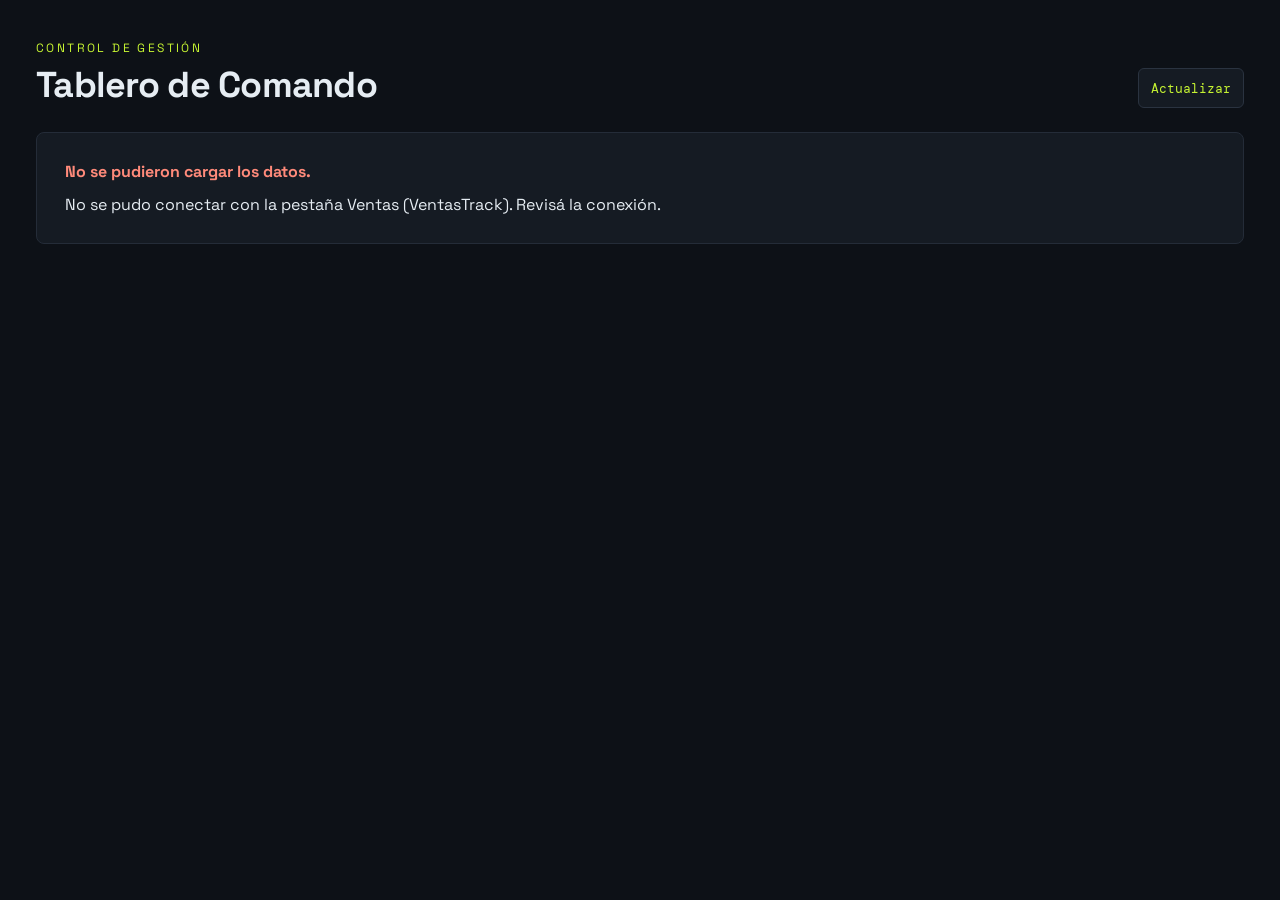
==== commit 4a7781f8: "Update print statement from 'Hello' to 'Goodbye'" ====
--- a/index.html
+++ b/index.html
@@ -3,7 +3,7 @@
 <head>
   <meta charset="utf-8">
   <meta name="viewport" content="width=device-width, initial-scale=1">
-  <title>Semáforo de gestión</title>
+  <title>Tablero de Comando</title>
   <meta name="robots" content="noindex, nofollow">
   <link rel="preconnect" href="https://fonts.googleapis.com">
   <link rel="preconnect" href="https://fonts.gstatic.com" crossorigin>
@@ -181,76 +181,128 @@
   .n34 { font-size: 30px; }
 }
 
-/* ---------- Vista semáforo ---------- */
+/* ---------- Tablero unificado: titular, cambios de la semana, semáforo por área y detalle ---------- */
 :root { --verde: #C6F432; --amarillo: #FFB547; --rojo: #FF5C5C; --apagado: #2A3340; }
-.s-verde { --s: var(--verde); }
-.s-amarillo { --s: var(--amarillo); }
-.s-rojo { --s: var(--rojo); }
-.s-gris { --s: #5B6675; }
-a.enlace { color: var(--tinta); text-decoration: none; display: inline-flex; align-items: center; min-height: 40px; }
-a.enlace:hover { border-color: var(--acento); color: var(--acento); }
+.s-verde { --s: var(--verde); } .s-amarillo { --s: var(--amarillo); } .s-rojo { --s: var(--rojo); } .s-gris { --s: #5B6675; }
 .foco { width: 10px; height: 10px; border-radius: 50%; background: var(--s); display: inline-block; flex: none; }
-
-.resumen { display: flex; flex-wrap: wrap; align-items: center; gap: 24px 32px; background: var(--tarjeta); border: 1px solid var(--borde); border-left: 4px solid var(--s); border-radius: 0; padding: 24px 28px; }
-.semaforo { display: flex; flex-direction: column; gap: 8px; background: #0A0E13; border: 1px solid var(--borde); border-radius: 14px; padding: 10px; }
-.semaforo i { width: 26px; height: 26px; border-radius: 50%; background: var(--apagado); }
-.resumen.s-rojo .semaforo .l-r { background: var(--rojo); }
-.resumen.s-amarillo .semaforo .l-a { background: var(--amarillo); }
-.resumen.s-verde .semaforo .l-v { background: var(--verde); }
-.res-txt { flex: 1 1 320px; display: flex; flex-direction: column; gap: 6px; }
-.res-txt .sup { font-size: 12px; letter-spacing: .2em; text-transform: uppercase; color: var(--tenue); }
-.res-txt h2 { font-size: 28px; font-weight: 700; letter-spacing: -.01em; color: var(--s); }
-.res-txt p { margin: 0; color: var(--tenue); font-size: 14px; }
-.cuentas { display: flex; gap: 10px; flex-wrap: wrap; }
-.cuenta { display: flex; flex-direction: column; align-items: flex-start; gap: 4px; min-width: 92px; background: var(--suave); border: 1px solid var(--borde); border-radius: 6px; padding: 12px 14px; font-size: 12px; color: var(--tenue); }
-.cuenta .num { font-size: 28px; color: var(--tinta); line-height: 1; }
-
-.grilla { display: grid; grid-template-columns: repeat(auto-fill, minmax(270px, 1fr)); gap: 14px; }
-.luz { background: var(--tarjeta); border: 1px solid var(--borde); border-top: 3px solid var(--s); border-radius: 0; padding: 18px 20px; display: flex; flex-direction: column; gap: 8px; min-width: 0; }
-.luz.s-rojo { border-color: rgba(255, 92, 92, .45); border-top-color: var(--rojo); }
-.luz-cab { display: flex; justify-content: space-between; align-items: center; gap: 8px; }
-.luz-cab h3 { min-width: 0; }
-.luz-cab { align-items: flex-start; }
-.luz-estado { white-space: nowrap; }
+.pie a { color: var(--tenue); }
+.pie a:hover { color: var(--acento); }
+
+/* Titular */
+.titular { display: grid; grid-template-columns: minmax(280px, 1.3fr) repeat(2, minmax(0, 1fr)); gap: 1px; background: var(--borde); border: 1px solid var(--borde); }
+.titular > div { background: var(--tarjeta); padding: 20px 22px; display: flex; flex-direction: column; gap: 6px; min-width: 0; }
+.titular .estado { border-left: 4px solid var(--s); flex-direction: row; align-items: center; gap: 18px; }
+.estado-txt { display: flex; flex-direction: column; gap: 6px; min-width: 0; }
+.estado-txt h2 { font-size: 24px; font-weight: 700; color: var(--s); text-wrap: balance; }
+.estado-txt p { margin: 0; font-size: 13px; color: var(--tenue); line-height: 1.45; }
+.semaforo { display: flex; flex-direction: column; gap: 6px; background: #0A0E13; border: 1px solid var(--borde); border-radius: 12px; padding: 8px; flex: none; }
+.semaforo i { width: 20px; height: 20px; border-radius: 50%; background: var(--apagado); }
+.semaforo.on-r .l-r { background: var(--rojo); } .semaforo.on-a .l-a { background: var(--amarillo); } .semaforo.on-v .l-v { background: var(--verde); }
+.cuentas { display: flex; flex-wrap: wrap; gap: 6px 14px; font-size: 12px; color: var(--tenue); margin-top: 2px; }
+.cuentas span { display: inline-flex; align-items: center; gap: 6px; }
+.cuentas .foco { width: 8px; height: 8px; }
+.preg { font-size: 12px; letter-spacing: .12em; text-transform: uppercase; color: var(--tenue); }
+.big { font-family: var(--mono); font-size: 40px; font-weight: 500; letter-spacing: -.03em; color: var(--s); line-height: 1; }
+.tit-sub { font-size: 13px; color: var(--tenue); line-height: 1.45; }
+.tit-pie { display: flex; align-items: center; gap: 6px; font-size: 12px; color: var(--s); font-weight: 600; }
+.tit-pie .foco { width: 8px; height: 8px; }
+
+/* Qué cambió */
+.cambios { background: var(--tarjeta); border: 1px solid var(--borde); padding: 16px 20px; display: flex; flex-direction: column; gap: 12px; }
+.cab-linea { display: flex; flex-wrap: wrap; justify-content: space-between; align-items: center; gap: 8px; }
+.cab-linea h2 { font-size: 13px; font-weight: 600; letter-spacing: .14em; text-transform: uppercase; }
+.cab-linea .nota { font-size: 12px; color: var(--tenue); font-family: var(--mono); }
+.cambios ul { list-style: none; margin: 0; padding: 0; display: grid; grid-template-columns: repeat(auto-fit, minmax(230px, 1fr)); gap: 10px; }
+.cambios li { display: flex; gap: 10px; align-items: flex-start; font-size: 14px; line-height: 1.4; background: var(--suave); padding: 10px 12px; min-width: 0; }
+.cambios li .fl { font-family: var(--mono); color: var(--s); flex: none; width: 14px; text-align: center; }
+.cambios li b { font-weight: 600; }
+.cambios li .d { color: var(--tenue); display: block; font-size: 12px; margin-top: 2px; }
+.vacio-c { margin: 0; font-size: 13px; color: var(--tenue); }
+
+/* Bloques y tarjetas */
 .bloque { display: flex; flex-direction: column; gap: 12px; }
-.bloque-cab { display: flex; flex-wrap: wrap; justify-content: space-between; align-items: baseline; gap: 8px 16px; padding: 4px 2px 0; border-bottom: 1px solid var(--borde); padding-bottom: 10px; }
-.bloque-cab h2 { font-size: 14px; font-weight: 600; letter-spacing: .14em; text-transform: uppercase; color: var(--tinta); }
+.bloque-cab { display: flex; flex-wrap: wrap; justify-content: space-between; align-items: baseline; gap: 8px 16px; border-bottom: 1px solid var(--borde); padding-bottom: 10px; }
+.bloque-cab h2 { font-size: 14px; font-weight: 600; letter-spacing: .14em; text-transform: uppercase; }
+.bloque-cab .pregunta { font-size: 13px; color: var(--tenue); font-weight: 400; letter-spacing: 0; text-transform: none; margin-left: 10px; }
 .bloque-cuenta { display: flex; flex-wrap: wrap; gap: 14px; font-size: 13px; color: var(--tenue); }
 .bloque-cuenta > span { display: inline-flex; align-items: center; gap: 6px; }
-.luz-estado { display: inline-flex; align-items: center; gap: 6px; font-size: 12px; font-weight: 600; color: var(--s); }
-.luz h3 { font-size: 15px; font-weight: 600; }
-.luz-val { font-family: var(--mono); font-size: 34px; font-weight: 500; letter-spacing: -.02em; color: var(--s); line-height: 1.1; }
+.bloque-cuenta .foco { width: 8px; height: 8px; }
+.grilla { display: grid; grid-template-columns: repeat(auto-fill, minmax(270px, 1fr)); grid-auto-flow: dense; gap: 12px; }
+.luz { background: var(--tarjeta); border: 1px solid var(--borde); border-top: 3px solid var(--s); display: flex; flex-direction: column; min-width: 0; }
+.luz.s-rojo { border-color: rgba(255, 92, 92, .45); border-top-color: var(--rojo); }
+.luz.ancha { grid-column: span 2; }
+.luz.abierta { grid-column: 1 / -1; }
+.luz-btn { cursor: pointer; display: flex; flex-direction: column; gap: 8px; padding: 16px 18px; flex: 1; }
+.luz-btn:focus-visible { outline: 2px solid var(--acento); outline-offset: -2px; }
+.luz-btn:hover h3 { color: var(--acento); }
+.luz-cab { display: flex; justify-content: space-between; align-items: flex-start; gap: 8px; }
+.luz-cab h3 { font-size: 15px; font-weight: 600; min-width: 0; text-wrap: balance; }
+.luz-estado { display: inline-flex; align-items: center; gap: 6px; font-size: 12px; font-weight: 600; color: var(--s); white-space: nowrap; }
+.val-fila { display: flex; justify-content: space-between; align-items: flex-end; gap: 10px; }
+.luz-val { font-family: var(--mono); font-size: 32px; font-weight: 500; letter-spacing: -.02em; color: var(--s); line-height: 1.05; }
 .luz.s-gris .luz-val { color: var(--tenue); }
-.luz-ref { margin: 0; font-size: 13px; color: var(--tenue); }
+.luz-ref { margin: 0; font-size: 13px; color: var(--tenue); line-height: 1.4; }
+.tend { display: flex; flex-direction: column; align-items: flex-end; gap: 2px; flex: none; }
+.tend svg { display: block; }
+.tend-txt { font-size: 11px; color: var(--tenue); white-space: nowrap; }
+.tend-txt.mejora { color: var(--verde); } .tend-txt.empeora { color: var(--rojo); }
+.partes { display: grid; grid-template-columns: repeat(2, minmax(0, 1fr)); gap: 20px; }
+.parte { display: flex; flex-direction: column; gap: 4px; min-width: 0; }
+.parte + .parte { border-left: 1px solid var(--borde); padding-left: 20px; }
+.parte-cab { display: flex; align-items: center; gap: 6px; font-size: 12px; color: var(--tenue); }
+.parte-cab .foco { width: 8px; height: 8px; }
+.parte-val { font-family: var(--mono); font-size: 28px; font-weight: 500; letter-spacing: -.02em; line-height: 1.1; color: var(--s); }
+.parte .luz-ref { font-size: 12px; }
+.tramos-mini { display: flex; flex-wrap: wrap; gap: 6px 16px; font-size: 12px; color: var(--tenue); }
+.tramos-mini b { font-family: var(--mono); font-weight: 500; color: var(--tinta); }
 .leyenda-luz { list-style: none; margin: 0; padding: 0; display: grid; grid-template-columns: repeat(3, minmax(0, 1fr)); gap: 8px; }
 .leyenda-luz li { display: flex; align-items: flex-start; gap: 6px; font-size: 12px; line-height: 1.35; color: var(--tenue); opacity: .65; min-width: 0; }
 .leyenda-luz li .foco { width: 8px; height: 8px; margin-top: 4px; }
 .leyenda-luz li.actual { opacity: 1; color: var(--s); font-weight: 600; }
-.zonas { position: relative; display: flex; height: 8px; gap: 2px; margin: 6px 0 2px; }
-.zonas i { display: block; height: 100%; }
-.zonas .z-verde { background: rgba(198, 244, 50, .35); }
-.zonas .z-amarillo { background: rgba(255, 181, 71, .35); }
-.zonas .z-rojo { background: rgba(255, 92, 92, .35); }
-.zonas b { position: absolute; top: -5px; bottom: -5px; width: 3px; margin-left: -1px; background: var(--tinta); }
-@media (max-width: 640px) { .res-txt h2 { font-size: 22px; } .resumen { padding: 20px; } }
-.partes { display: grid; grid-template-columns: repeat(2, minmax(0, 1fr)); gap: 12px; }
-.parte { display: flex; flex-direction: column; gap: 4px; min-width: 0; }
-.parte + .parte { border-left: 1px solid var(--borde); padding-left: 12px; }
-.parte-cab { display: flex; align-items: center; gap: 6px; font-size: 12px; color: var(--tenue); }
-.parte-cab .foco { width: 8px; height: 8px; }
-.parte-val { font-family: var(--mono); font-size: 28px; font-weight: 500; letter-spacing: -.02em; line-height: 1.1; color: var(--s); }
-.parte.s-gris .parte-val { color: var(--tenue); }
-.parte .luz-ref { font-size: 12px; }
-.luz.ancha { grid-column: span 2; }
-.partes { gap: 20px; }
-.parte + .parte { padding-left: 20px; }
-@media (max-width: 640px) { .luz.ancha { grid-column: auto; } .partes { grid-template-columns: 1fr; } .parte + .parte { border-left: 0; padding-left: 0; border-top: 1px solid var(--borde); padding-top: 12px; } }
+.resp { display: flex; flex-direction: column; gap: 6px; border-top: 1px solid var(--borde); padding-top: 10px; }
+.resp-quien { font-size: 12px; color: var(--tenue); }
+.resp-quien b { color: var(--tinta); font-weight: 500; }
+.coment { margin: 0; font-size: 13px; line-height: 1.4; color: var(--tinta); background: var(--suave); border-left: 2px solid var(--s); padding: 6px 10px; }
+.abrir { font-size: 12px; color: var(--tenue); font-family: var(--mono); align-self: flex-end; margin-top: auto; }
+.luz.abierta .abrir, .luz-btn:hover .abrir { color: var(--acento); }
+
+/* Detalle */
+.detalle { border-top: 1px dashed var(--borde); padding: 18px; display: flex; flex-direction: column; gap: 14px; background: var(--suave); cursor: default; }
+.det-tit { font-size: 12px; letter-spacing: .14em; text-transform: uppercase; color: var(--acento); }
+.det-nota { margin: 0; font-size: 13px; color: var(--tenue); line-height: 1.45; }
+.filas { display: flex; flex-direction: column; gap: 10px; }
+.fila-v { display: grid; grid-template-columns: 160px minmax(0, 1fr) 210px; gap: 12px; align-items: center; font-size: 13px; }
+.fila-v .nom { color: var(--tinta); min-width: 0; overflow-wrap: anywhere; }
+.fila-v .num { font-family: var(--mono); text-align: right; color: var(--tenue); }
+.fila-v .barra { position: relative; height: 10px; background: var(--apagado); border-radius: 0; }
+.fila-v .barra .r { position: absolute; left: 0; top: 0; bottom: 0; background: var(--s); }
+.fila-v .barra .m { position: absolute; top: -4px; bottom: -4px; width: 2px; margin-left: -1px; background: var(--tinta); }
+.leyenda { display: flex; flex-wrap: wrap; gap: 16px; font-size: 12px; color: var(--tenue); text-transform: none; font-family: inherit; justify-content: flex-start; }
+.leyenda i { display: inline-block; width: 10px; height: 10px; margin-right: 6px; vertical-align: -1px; }
+.graf-wrap { overflow-x: auto; }
+.graf-wrap svg { display: block; min-width: 640px; width: 100%; height: auto; max-height: 280px; }
+.tabla { display: grid; grid-template-columns: repeat(auto-fit, minmax(260px, 1fr)); gap: 16px; }
+.tabla > div { display: flex; flex-direction: column; min-width: 0; }
+.tabla .t-cab { font-size: 12px; letter-spacing: .12em; text-transform: uppercase; color: var(--tenue); border-bottom: 1px solid var(--borde); padding-bottom: 6px; }
+.tabla .t-r { display: flex; justify-content: space-between; gap: 10px; font-size: 13px; padding: 7px 0; border-bottom: 1px solid var(--linea); }
+.tabla .t-r span:last-child { font-family: var(--mono); white-space: nowrap; }
+.tabla .t-tot { font-weight: 600; border-bottom: 0; }
 .tramos-v { display: grid; grid-template-columns: repeat(3, minmax(0, 1fr)); gap: 10px; }
-.tv { display: flex; flex-direction: column; gap: 2px; background: var(--suave); border-top: 3px solid; padding: 10px 12px; min-width: 0; }
-.tv0 { border-top-color: #E8C547; } .tv1 { border-top-color: #FF9A4D; } .tv2 { border-top-color: var(--rojo); }
+.tv { display: flex; flex-direction: column; gap: 2px; background: var(--tarjeta); border-top: 3px solid; padding: 10px 12px; min-width: 0; }
 .tv-rot { font-size: 12px; color: var(--tenue); }
 .tv-val { font-family: var(--mono); font-size: 22px; font-weight: 500; color: var(--tinta); }
 .tv-m { font-family: var(--mono); font-size: 12px; color: var(--tenue); }
+.infl label { color: var(--tenue); }
+
+@media (max-width: 900px) { .titular { grid-template-columns: 1fr 1fr; } .titular .estado { grid-column: 1 / -1; } }
+@media (max-width: 640px) {
+  .titular { grid-template-columns: 1fr; }
+  .big { font-size: 34px; }
+  .luz.ancha { grid-column: auto; }
+  .partes { grid-template-columns: 1fr; } .parte + .parte { border-left: 0; padding-left: 0; border-top: 1px solid var(--borde); padding-top: 12px; }
+  .fila-v { grid-template-columns: 1fr; gap: 4px; } .fila-v .num { text-align: left; }
+  .tramos-v { grid-template-columns: 1fr; }
+}
   </style>
 </head>
 <body>
@@ -754,16 +806,18 @@
 })(this);
   </script>
   <script>
-/* Vista semáforo: cada indicador responde "¿estamos bien en esto?" con verde, amarillo o rojo. */
+/* Tablero unificado: una sola página en tres niveles.
+   1. Titular: estado general + ¿llegamos al mes? + ¿nos están pagando?
+   2. Qué cambió esta semana (automático, comparando los dos últimos cortes) y semáforo por área.
+   3. Detalle: cada tarjeta se abre con su apertura. */
 (function () {
   'use strict';
   var CFG = window.TABLERO_CONFIG || {};
   var C = window.TableroCalc;
   var app = document.getElementById('app');
 
-  /* Indicadores del semáforo y sus umbrales por defecto.
-     Los umbrales se cargan en la pestaña UMBRALES de la planilla del tablero; estos valores
-     se usan solo si la pestaña no está publicada o si una fila falta o está mal cargada.
+  /* Indicadores y umbrales por defecto. Los umbrales se cargan en la pestaña UMBRALES;
+     estos valores se usan solo si la pestaña no está publicada o si una fila falta o está mal cargada.
      sentido "mayor" = más es mejor · "menor" = menos es mejor. */
   var DEF = [
     { key: 'ventaVsRitmo', nombre: 'Venta vs. ritmo del mes', alias: ['venta vs ritmo', 'venta'], sentido: 'mayor', verde: 0, rojo: -10 },
@@ -775,28 +829,26 @@
     { key: 'clientesActivos', nombre: 'Clientes activos', alias: ['clientes activos'], sentido: 'mayor', verde: 0, rojo: -10 },
     { key: 'concentracion', nombre: 'Concentración de clientes', alias: ['concentracion de clientes', 'concentracion'], sentido: 'menor', verde: 60, rojo: 75 },
     { key: 'deudaVencida', nombre: 'Deuda vencida', alias: ['deuda vencida', 'deuda en la calle', 'deuda'], sentido: 'menor', verde: 20, rojo: 35 },
-    { key: 'acido', nombre: 'Liquidez ácida', alias: ['liquidez acida', 'balance acido', 'acido'], sentido: 'mayor', verde: 1.2, rojo: 1 },
-    { key: 'solvencia', nombre: 'Solvencia', alias: ['solvencia'], sentido: 'mayor', verde: 1.5, rojo: 1 }
+    { key: 'acido', nombre: 'Liquidez ácida', alias: ['liquidez acida', 'balance acido', 'acido'], sentido: 'mayor', verde: 1.2, rojo: 1 }
   ];
-  var U = {}, ORIGEN_U = 'defecto';
+  var U = {}, EXTRA = {}, ORIGEN_U = 'defecto';
 
   function norm(s) {
     return String(s == null ? '' : s).normalize('NFD').replace(/[̀-ͯ]/g, '')
       .toLowerCase().replace(/[^a-z0-9]+/g, ' ').trim();
   }
-  // [a, b] interno: "mayor" → [rojo, verde]; "menor" → [verde, rojo]
   function par(def, verde, rojo) { return def.sentido === 'mayor' ? [rojo, verde] : [verde, rojo]; }
 
-  /* Pestaña UMBRALES: Indicador | Mejor si | Límite verde | Límite rojo | Unidad | Qué mide
-     Solo se leen "Indicador", "Límite verde" y "Límite rojo"; el resto es ayuda para quien carga. */
+  /* Pestaña UMBRALES: Indicador | Mejor si | Límite verde | Límite rojo | Unidad | Qué mide | Responsable | Comentario
+     Se leen "Indicador", "Límite verde" y "Límite rojo"; "Responsable" y "Comentario" son opcionales. */
   function aplicarUmbrales(rows) {
     var avisos = [], leidos = 0;
-    U = {}; ORIGEN_U = 'defecto';
+    U = {}; EXTRA = {}; ORIGEN_U = 'defecto';
     DEF.forEach(function (d) { U[d.key] = par(d, d.verde, d.rojo); });
     if (!rows || !rows.length) return avisos;
     var h = rows[0].map(norm);
     function col(re) { for (var i = 0; i < h.length; i++) if (re.test(h[i])) return i; return -1; }
-    var cI = col(/^indicador/), cV = col(/verde/), cR = col(/rojo/);
+    var cI = col(/^indicador/), cV = col(/verde/), cR = col(/rojo/), cP = col(/^responsable/), cC = col(/^comentario/);
     if (cI < 0 || cV < 0 || cR < 0) {
       avisos.push('La pestaña UMBRALES necesita las columnas "Indicador", "Límite verde" y "Límite rojo". Se usan los umbrales por defecto.');
       return avisos;
@@ -806,9 +858,13 @@
       var n = norm(r[cI]);
       if (!n) return;
       var d = null;
-      DEF.forEach(function (x) { if (!d && (norm(x.nombre) === n)) d = x; });
+      DEF.forEach(function (x) { if (!d && norm(x.nombre) === n) d = x; });
       DEF.forEach(function (x) { if (!d && x.alias.some(function (a) { return n.indexOf(a) === 0; })) d = x; });
-      if (!d) { avisos.push('UMBRALES: no reconozco el indicador "' + r[cI] + '".'); return; }
+      if (!d) {
+        if (n.indexOf('solvencia') !== 0) avisos.push('UMBRALES: no reconozco el indicador "' + r[cI] + '".');
+        return;
+      }
+      EXTRA[d.key] = { resp: cP > -1 ? String(r[cP] || '').trim() : '', com: cC > -1 ? String(r[cC] || '').trim() : '' };
       var v = num(r[cV]), ro = num(r[cR]);
       if (v == null || ro == null) { avisos.push('UMBRALES: a "' + d.nombre + '" le falta un límite. Se usa el valor por defecto.'); return; }
       var ok = d.sentido === 'mayor' ? ro <= v : v <= ro;
@@ -838,14 +894,14 @@
     { key: 'umbrales', nombre: 'UMBRALES', url: tb.umbrales, obligatoria: false }
   ].filter(function (f) { return f.url; });
 
-  var estado = { tablas: null, mes: null, leido: null, error: null, avisos: [] };
+  var estado = { tablas: null, mes: null, leido: null, error: null, avisos: [], abiertas: {} };
 
   // ---------- Formato ----------
   var nf0 = new Intl.NumberFormat('es-AR', { maximumFractionDigits: 0 });
   var nf1 = new Intl.NumberFormat('es-AR', { minimumFractionDigits: 1, maximumFractionDigits: 1 });
   var nf2 = new Intl.NumberFormat('es-AR', { minimumFractionDigits: 2, maximumFractionDigits: 2 });
+  var nfx = new Intl.NumberFormat('es-AR', { maximumFractionDigits: 2 });
   function M(v) { return v == null || !isFinite(v) ? '—' : (v < 0 ? '−$' : '$') + nf1.format(Math.abs(v) / 1e6) + 'M'; }
-  function P1(n) { return n == null || !isFinite(n) ? '—' : nf1.format(n) + '%'; }
   function SP(n, dec) { if (n == null || !isFinite(n)) return '—'; return (n > 0 ? '+' : n < 0 ? '−' : '') + (dec ? nf1 : nf0).format(Math.abs(n)); }
   function X(v) { return v == null || !isFinite(v) ? '—' : nf2.format(v) + 'x'; }
   function F(d) { return d ? (d.d < 10 ? '0' : '') + d.d + '/' + (d.m < 10 ? '0' : '') + d.m : '—'; }
@@ -855,8 +911,9 @@
       return { '&': '&amp;', '<': '&lt;', '>': '&gt;', '"': '&quot;', "'": '&#39;' }[c];
     });
   }
-
-  // ---------- Lectura (igual que el tablero) ----------
+  function sum(a) { return a.reduce(function (s, x) { return s + x; }, 0); }
+
+  // ---------- Lectura ----------
   function leer(f) {
     var u = f.url + (f.url.indexOf('?') > -1 ? '&' : '?') + '_t=' + Date.now();
     var ctrl = typeof AbortController !== 'undefined' ? new AbortController() : null;
@@ -893,19 +950,15 @@
   }
 
   // ---------- Reglas del semáforo ----------
-  /* "mayor": más es mejor.  u = [a, b]  →  menos de a rojo · de a a b amarillo · desde b verde.
-     "menor": menos es mejor. u = [a, b]  →  hasta a verde · hasta b amarillo · más de b rojo. */
   function color(valor, u, sentido) {
     if (valor == null || !isFinite(valor) || !u) return 'gris';
     if (sentido === 'menor') return valor <= u[0] ? 'verde' : valor <= u[1] ? 'amarillo' : 'rojo';
     return valor < u[0] ? 'rojo' : valor < u[1] ? 'amarillo' : 'verde';
   }
-  // Rangos de cada color en palabras: [{ estado, texto }], siempre en orden verde, amarillo, rojo.
-  var nfx = new Intl.NumberFormat('es-AR', { maximumFractionDigits: 2 });
   function regla(u, sentido, unidad) {
     if (!u) return null;
     function n(v) { return (v < 0 ? '−' : '') + (unidad === 'x' ? nfx : nf0).format(Math.abs(v)); }
-    function f(v) { return n(v) + (unidad === 'x' ? 'x' : unidad === 'pts' ? ' pts' : '%'); }
+    function f(v) { return n(v) + (unidad === 'x' ? 'x' : '%'); }
     var a = u[0], b = u[1], out = [];
     if (sentido === 'menor') {
       out.push({ estado: 'verde', texto: 'Hasta ' + f(a) });
@@ -918,295 +971,587 @@
     }
     return out;
   }
-
-  /* Clientes del mes desde la pestaña Ventas (Fecha | Vendedor | Cliente | Importe).
-     Mismo filtro que VentasTrack: fecha válida, con vendedor e importe distinto de cero.
-     Un cliente es activo si su compra neta del mes es mayor a cero.
+  var NOMBRE = { rojo: 'Crítico', amarillo: 'Alerta', verde: 'En orden', gris: 'Sin dato' };
+  var PESO = { rojo: 0, amarillo: 1, verde: 2, gris: 3 };
+
+  // ---------- Ventas por cliente (VentasTrack) ----------
+  var cacheVentas = { rows: null, data: null };
+  function ventasPlanas() {
+    var rows = estado.tablas && estado.tablas.ventas;
+    if (cacheVentas.rows === rows) return cacheVentas.data;
+    var out = { ok: false, sinCliente: false, filas: [] };
+    if (rows && rows.length > 1) {
+      var h = rows[0].map(norm);
+      var col = function (list) { for (var i = 0; i < h.length; i++) if (list.indexOf(h[i]) > -1) return i; return -1; };
+      var cF = col(['fecha', 'date']), cV = col(['vendedor', 'seller']), cC = col(['cliente', 'client', 'razon social']), cI = col(['importe', 'amount', 'monto', 'total']);
+      if (cF > -1 && cV > -1 && cI > -1) {
+        out.ok = true; out.sinCliente = cC < 0;
+        rows.slice(1).forEach(function (r) {
+          var f = C.parseDate(r[cF]), imp = C.parseAmt(r[cI]), vend = String(r[cV] || '').trim();
+          if (!f || !vend || !imp) return;
+          var nom = cC > -1 ? String(r[cC] || '').trim() : '';
+          out.filas.push({ f: f, vend: vend, imp: imp, cli: norm(nom), nom: nom });
+        });
+      }
+    }
+    cacheVentas = { rows: rows, data: out };
+    return out;
+  }
+
+  /* Clientes del mes. Un cliente es activo si su compra neta del mes es mayor a cero.
      En el mes en curso se compara contra el mes anterior hasta el mismo día. */
   function clientes(d) {
-    var rows = estado.tablas && estado.tablas.ventas;
-    if (!rows || rows.length < 2) return null;
-    var h = rows[0].map(norm);
-    function col(list) { for (var i = 0; i < h.length; i++) if (list.indexOf(h[i]) > -1) return i; return -1; }
-    var cF = col(['fecha', 'date']), cV = col(['vendedor', 'seller']), cC = col(['cliente', 'client', 'razon social']), cI = col(['importe', 'amount', 'monto', 'total']);
-    if (cC < 0) return { error: 'La pestaña Ventas de VentasTrack no tiene columna Cliente' };
-    if (cF < 0 || cV < 0 || cI < 0) return null;
+    var V = ventasPlanas();
+    if (!V.ok) return null;
+    if (V.sinCliente) return { error: 'La pestaña Ventas de VentasTrack no tiene columna Cliente' };
     var p = d.mes.split('-'), y = +p[0], m = +p[1];
     var yA = m === 1 ? y - 1 : y, mA = m === 1 ? 12 : m - 1;
     var mesAnt = yA + '-' + (mA < 10 ? '0' : '') + mA;
     var tope = d.esActual ? new Date().getDate() : 31;
-    var act = {}, ant = {}, hayAnt = false;
+    var act = {}, ant = {}, antTot = {}, nombres = {}, hayAnt = false;
+    V.filas.forEach(function (r) {
+      if (!r.cli) return;
+      nombres[r.cli] = r.nom;
+      if (r.f.mes === d.mes) act[r.cli] = (act[r.cli] || 0) + r.imp;
+      else if (r.f.mes === mesAnt) {
+        hayAnt = true;
+        antTot[r.cli] = (antTot[r.cli] || 0) + r.imp;
+        if (r.f.d <= tope) ant[r.cli] = (ant[r.cli] || 0) + r.imp;
+      }
+    });
+    function activos(o) { return Object.keys(o).filter(function (k) { return o[k] > 0; }); }
+    var la = activos(act), lp = activos(ant);
+    var orden = la.map(function (k) { return { nom: nombres[k], imp: act[k] }; }).sort(function (a, b) { return b.imp - a.imp; });
+    var total = sum(orden.map(function (x) { return x.imp; }));
+    var top = Math.max(1, Math.ceil(la.length * 0.2));
+    var topSum = sum(orden.slice(0, top).map(function (x) { return x.imp; }));
+    var setA = {}; la.forEach(function (k) { setA[k] = 1; });
+    var setP = {}; lp.forEach(function (k) { setP[k] = 1; });
+    var dejaron = activos(antTot).filter(function (k) { return !setA[k]; })
+      .map(function (k) { return { nom: nombres[k], imp: antTot[k] }; }).sort(function (a, b) { return b.imp - a.imp; });
+    return {
+      activos: la.length, activosAnt: lp.length, mesAnt: C.MESES[mA - 1].toLowerCase(),
+      varAct: hayAnt && lp.length ? (la.length / lp.length - 1) * 100 : null,
+      siguen: la.filter(function (k) { return setP[k]; }).length,
+      nuevos: la.filter(function (k) { return !setP[k]; }).length,
+      dejaron: dejaron, total: total, orden: orden,
+      top: top, conc: total ? topSum / total * 100 : null, mayor: total ? orden[0].imp / total * 100 : null
+    };
+  }
+
+  // ---------- Cortes semanales de la planilla del tablero ----------
+  function colPor(h, alias) {
+    var i, j;
+    for (i = 0; i < alias.length; i++) { j = h.indexOf(alias[i]); if (j > -1) return j; }
+    for (i = 0; i < alias.length; i++) for (j = 0; j < h.length; j++) if (h[j].indexOf(alias[i]) === 0) return j;
+    return -1;
+  }
+  function porFecha(a, b) { return a.fecha.key < b.fecha.key ? -1 : a.fecha.key > b.fecha.key ? 1 : 0; }
+
+  function cortesBalance(rows) {
+    if (!rows || rows.length < 2) return [];
+    var h = rows[0].map(norm), cf = colPor(h, ['fecha']);
+    if (cf < 0) return [];
+    var cols = {};
+    C.RUBROS.forEach(function (r) { cols[r.key] = colPor(h, r.alias); });
+    var out = [];
     rows.slice(1).forEach(function (r) {
-      var f = C.parseDate(r[cF]), imp = C.parseAmt(r[cI]), cli = norm(r[cC]);
-      if (!f || !String(r[cV] || '').trim() || !imp || !cli) return;
-      if (f.mes === d.mes) act[cli] = (act[cli] || 0) + imp;
-      else if (f.mes === mesAnt) { hayAnt = true; if (f.d <= tope) ant[cli] = (ant[cli] || 0) + imp; }
-    });
-    function positivos(o) { return Object.keys(o).map(function (k) { return o[k]; }).filter(function (x) { return x > 0; }); }
-    var montos = positivos(act).sort(function (a, b) { return b - a; });
-    var n = montos.length, nAnt = positivos(ant).length;
-    var total = montos.reduce(function (s, x) { return s + x; }, 0);
-    var top = Math.max(1, Math.ceil(n * 0.2));
-    var topSum = montos.slice(0, top).reduce(function (s, x) { return s + x; }, 0);
-    return {
-      activos: n, activosAnt: nAnt, mesAnt: C.MESES[mA - 1].toLowerCase(),
-      varAct: hayAnt && nAnt ? (n / nAnt - 1) * 100 : null,
-      top: top, conc: total ? topSum / total * 100 : null, mayor: total ? montos[0] / total * 100 : null
-    };
-  }
-
-  function indicadores(d) {
-    var e = d.empresa, f = d.facturacion, a = d.anual, b = d.balance, v = d.vencimientos, out = [];
-
-    // 1. Venta vs ritmo del mes (puntos de avance contra % del mes transcurrido)
+      var f = C.parseDate(r[cf]);
+      if (!f) return;
+      var vals = {}, alguno = false;
+      C.RUBROS.forEach(function (ru) { var n = cols[ru.key] > -1 ? C.parseNum(r[cols[ru.key]]) : null; if (n != null) alguno = true; vals[ru.key] = n || 0; });
+      if (!alguno) return;
+      var aA = 0, aP = 0;
+      C.RUBROS.forEach(function (ru) { if (ru.acido) { if (ru.lado === 'activo') aA += vals[ru.key]; else aP += vals[ru.key]; } });
+      out.push({ fecha: f, vals: vals, acA: aA, acP: aP, acido: aP ? aA / aP : null });
+    });
+    return out.sort(porFecha);
+  }
+
+  // Vencido = tramos de 30 días en adelante ("+30", "+40", "+50", "30 a 45", "más de 60"...).
+  function vencido(label) {
+    var n = norm(label);
+    if (/menos|hasta|vencer|no venc|corriente/.test(n) || /^\s*</.test(label)) return false;
+    var num = n.match(/\d+/);
+    if (!num || /^0 /.test(n) || +num[0] < 30) return false;
+    return true;
+  }
+  function cortesVenc(rows) {
+    if (!rows || rows.length < 2) return [];
+    var h = rows[0].map(norm), cf = colPor(h, ['fecha']);
+    if (cf < 0) return [];
+    var tramos = [];
+    rows[0].forEach(function (x, i) {
+      var n = norm(x);
+      if (i === cf || !n || n.indexOf('total') === 0 || n.indexOf('observ') === 0) return;
+      var t = String(x).trim();
+      if (/\d\s*$/.test(t) && !/d[ií]as\s*$/i.test(t)) t += ' días';
+      tramos.push({ col: i, label: t.charAt(0).toUpperCase() + t.slice(1), venc: vencido(x) });
+    });
+    var out = [];
+    rows.slice(1).forEach(function (r) {
+      var f = C.parseDate(r[cf]);
+      if (!f) return;
+      var alguno = false;
+      var ts = tramos.map(function (t) { var x = C.parseNum(r[t.col]); if (x != null) alguno = true; return { label: t.label, venc: t.venc, valor: x || 0 }; });
+      if (!alguno) return;
+      var total = sum(ts.map(function (t) { return t.valor; }));
+      var v = sum(ts.filter(function (t) { return t.venc; }).map(function (t) { return t.valor; }));
+      out.push({ fecha: f, tramos: ts, total: total, vencido: v, pct: total ? v / total * 100 : null });
+    });
+    return out.sort(porFecha);
+  }
+
+  // ---------- Historia de meses (para tendencias) ----------
+  function historia(d, opc) {
+    var ms = d.meses.filter(function (m) { return m <= d.mes; }).sort().slice(-6);
+    return ms.map(function (m) {
+      var dm = m === d.mes ? d : C.calcular(estado.tablas, m, opc);
+      return { mes: m, d: dm, cl: clientes(dm) };
+    });
+  }
+
+  // ---------- Valores de cada indicador para un mes ----------
+  function vPE(dm) {
+    var f = dm.facturacion, base = dm.esActual ? f.proyeccion : f.total;
+    return f.pe && base != null && f.hayDato ? base / f.pe * 100 : null;
+  }
+  function vRitmo(dm) {
+    var vs = dm.vendedores || [];
+    return vs.length ? vs.filter(function (r) { return r.diff >= 0; }).length / vs.length * 100 : null;
+  }
+  function vBO(dm) { return dm.empresa.total > 0 && dm.facturacion.hayDato ? dm.facturacion.boPct : null; }
+
+  function indicadores(d, H, CB, CV) {
+    var e = d.empresa, f = d.facturacion, a = d.anual, out = [];
+    function serie(fn) { return H.map(function (h) { return { et: C.MESES[+h.mes.split('-')[1] - 1].slice(0, 3), v: fn(h) }; }); }
+
     out.push({
-      grupo: 'Comercial', titulo: 'Venta vs. ritmo del mes',
-      valor: e.objetivo ? SP(e.diff) + '%' : null,
+      key: 'ventaVsRitmo', grupo: 'Comercial', titulo: 'Venta vs. ritmo del mes',
+      n: e.objetivo ? e.diff : null, valor: e.objetivo ? SP(e.diff) + '%' : null,
       ref: e.objetivo ? e.p + '% del objetivo con ' + d.mthPct + '% del mes · ' + M(e.total) + ' de ' + M(e.objetivo) : 'Sin objetivo cargado',
-      estado: e.objetivo ? color(e.diff, U.ventaVsRitmo, 'mayor') : 'gris',
-      n: e.diff, u: U.ventaVsRitmo, sentido: 'mayor', unidad: '%', escala: [-30, 20]
-    });
-
-    // 2. Facturación vs ritmo del mes
+      sentido: 'mayor', unidad: '%', serie: serie(function (h) { return h.d.empresa.objetivo ? h.d.empresa.diff : null; }), det: detVenta
+    });
     out.push({
-      grupo: 'Comercial', titulo: 'Facturación vs. ritmo del mes',
-      valor: e.objetivo && f.hayDato ? SP(f.diff) + '%' : null,
+      key: 'facturacionVsRitmo', grupo: 'Comercial', titulo: 'Facturación vs. ritmo del mes',
+      n: e.objetivo && f.hayDato ? f.diff : null, valor: e.objetivo && f.hayDato ? SP(f.diff) + '%' : null,
       ref: f.hayDato ? f.p + '% del objetivo con ' + d.mthPct + '% del mes · ' + M(f.total) + ' facturado + facturable' : 'Sin facturación cargada para el mes',
-      estado: e.objetivo && f.hayDato ? color(f.diff, U.facturacionVsRitmo, 'mayor') : 'gris',
-      n: f.diff, u: U.facturacionVsRitmo, sentido: 'mayor', unidad: '%', escala: [-30, 20]
-    });
-
-    // 3. Punto de equilibrio: proyección al cierre (mes en curso) o total (mes cerrado)
-    var base = d.esActual ? f.proyeccion : f.total;
-    var pePct = f.pe && base != null && f.hayDato ? base / f.pe * 100 : null;
+      sentido: 'mayor', unidad: '%', serie: serie(function (h) { return h.d.empresa.objetivo && h.d.facturacion.hayDato ? h.d.facturacion.diff : null; }), det: detFact
+    });
+    var pe = vPE(d), base = d.esActual ? f.proyeccion : f.total;
     out.push({
-      grupo: 'Comercial', titulo: d.esActual ? 'Proyección vs. punto de equilibrio' : 'Facturación vs. punto de equilibrio',
-      valor: pePct != null ? nf0.format(pePct) + '%' : null,
-      ref: pePct != null ? (d.esActual ? 'Proyección ' : 'Facturado ') + M(base) + ' · PE ' + M(f.pe) : 'Falta facturación o punto de equilibrio',
-      estado: color(pePct, U.equilibrio, 'mayor'),
-      n: pePct, u: U.equilibrio, sentido: 'mayor', unidad: '%', escala: [60, 140]
-    });
-
-    // 4. Crecimiento real vs. año anterior, ajustado por inflación, en dos partes:
-    //    el mes elegido (en curso: proyección al cierre) y el acumulado a último mes cerrado.
-    var infl = nf0.format(a.inflacion * 100) + '%';
+      key: 'equilibrio', grupo: 'Comercial', titulo: d.esActual ? 'Proyección vs. punto de equilibrio' : 'Facturación vs. punto de equilibrio',
+      n: pe, valor: pe != null ? nf0.format(pe) + '%' : null,
+      ref: pe != null ? (d.esActual ? 'Proyección al cierre ' : 'Facturado ') + M(base) + ' · PE ' + M(f.pe) : 'Falta facturación o punto de equilibrio',
+      sentido: 'mayor', unidad: '%', serie: serie(function (h) { return vPE(h.d); }), det: detPE
+    });
+
+    // Crecimiento real: mes elegido y acumulado a último mes cerrado, 2025 ajustado por inflación
     var mesIt = a.meses[+d.mes.split('-')[1] - 1];
     var rMes = mesIt && mesIt.varReal != null ? mesIt.varReal * 100 : null;
     var cerr = a.meses.filter(function (x) { return x.estado === 'cerrado' && x.anterior != null; });
     var ultCerr = cerr.length ? cerr[cerr.length - 1] : null;
     var rAcu = a.varReal != null ? a.varReal * 100 : null;
     var partes = [
-      { rotulo: mesIt.nombre + (d.esActual ? ' · mes en curso' : '') + ' vs. ' + (a.anio - 1),
-        valor: rMes != null ? SP(rMes, true) + '%' : null, estado: color(rMes, U.crecimientoReal, 'mayor'),
-        ref: rMes == null ? (mesIt.anterior == null ? 'Sin ' + mesIt.nombre.toLowerCase() + ' ' + (a.anio - 1) + ' para comparar' : 'Sin facturación del mes')
-          : (d.esActual ? 'Proyección al cierre ' + M(mesIt.proyeccion) : 'Facturado ' + M(mesIt.actual)) + ' · ' + (a.anio - 1) + ' ajustado ' + M(mesIt.ajustado) },
-      { rotulo: 'Acumulado' + (ultCerr ? ' enero a ' + ultCerr.nombre.toLowerCase() : '') + ' vs. ' + (a.anio - 1),
-        valor: rAcu != null ? SP(rAcu, true) + '%' : null, estado: color(rAcu, U.crecimientoReal, 'mayor'),
-        ref: rAcu == null ? 'Sin meses cerrados con ' + (a.anio - 1) + ' para comparar'
-          : 'Facturado ' + M(a.ytdActual) + ' · ' + (a.anio - 1) + ' ajustado ' + M(a.ytdAjustado) }
+      { rotulo: mesIt.nombre + (d.esActual ? ' · en curso' : ''), n: rMes, valor: rMes != null ? SP(rMes, true) + '%' : null,
+        ref: rMes == null ? 'Sin dato para comparar' : (d.esActual ? 'Proyección ' + M(mesIt.proyeccion) : 'Facturado ' + M(mesIt.actual)) + ' vs. ' + M(mesIt.ajustado) },
+      { rotulo: 'Acumulado' + (ultCerr ? ' ene–' + ultCerr.corto.toLowerCase() : ''), n: rAcu, valor: rAcu != null ? SP(rAcu, true) + '%' : null,
+        ref: rAcu == null ? 'Sin meses cerrados para comparar' : M(a.ytdActual) + ' vs. ' + M(a.ytdAjustado) }
     ];
-    var peor = partes.map(function (x) { return x.estado; }).sort(function (x, y) { return PESO[x] - PESO[y]; })[0];
+    var serieCre = a.meses.filter(function (x) { return x.varReal != null && x.mes <= +d.mes.split('-')[1]; }).slice(-6)
+      .map(function (x) { return { et: x.corto, v: x.varReal * 100 }; });
     out.push({
-      grupo: 'Comercial', titulo: 'Crecimiento real vs. ' + (a.anio - 1),
-      partes: partes, ancha: true, nota: 'Facturación de ' + (a.anio - 1) + ' ajustada por inflación ' + infl + '. En el mes en curso se compara la proyección al cierre.',
-      valor: null, ref: '',
-      estado: peor, u: U.crecimientoReal, sentido: 'mayor', unidad: '%'
-    });
-
-    // 5. Backorder: vendido que todavía no se facturó
-    var boOk = e.total > 0 && f.hayDato;
+      key: 'crecimientoReal', grupo: 'Comercial', titulo: 'Crecimiento real vs. ' + (a.anio - 1), ancha: true,
+      partes: partes, ref: (a.anio - 1) + ' ajustado por inflación ' + nf0.format(a.inflacion * 100) + '%' + (d.esActual ? '. El mes en curso compara la proyección al cierre.' : '.'),
+      sentido: 'mayor', unidad: '%', serie: serieCre, serieTxt: 'variación real mes a mes', det: detCrec
+    });
+
+    var vs = d.vendedores || [], abajo = vs.filter(function (r) { return r.diff < 0; }).sort(function (x, y) { return x.diff - y.diff; });
     out.push({
-      grupo: 'Comercial', titulo: 'Backorder',
-      valor: boOk ? f.boPct + '%' : null,
-      ref: boOk ? M(Math.max(0, f.backorder)) + ' vendido sin facturar' : 'Sin ventas o facturación del mes',
-      estado: boOk ? color(f.boPct, U.backorder, 'menor') : 'gris',
-      n: f.boPct, u: U.backorder, sentido: 'menor', unidad: '%', escala: [0, 40]
-    });
-
-    // Vendedores en ritmo: cuántos van igual o por encima del % del mes transcurrido
-    var vs = d.vendedores || [], enRitmo = vs.filter(function (r) { return r.diff >= 0; });
-    var pRitmo = vs.length ? enRitmo.length / vs.length * 100 : null;
-    var abajo = vs.filter(function (r) { return r.diff < 0; }).sort(function (x, y) { return x.diff - y.diff; });
+      key: 'vendedoresEnRitmo', grupo: 'Comercial', titulo: 'Vendedores en ritmo',
+      n: vRitmo(d), valor: vs.length ? vs.length - abajo.length + ' de ' + vs.length : null,
+      ref: !vs.length ? 'Sin objetivos de vendedores en el mes' : abajo.length ? 'Por debajo: ' + abajo.map(function (r) { return r.vendedor + ' (' + SP(r.diff) + '%)'; }).join(', ') : 'Todos al ritmo del mes',
+      sentido: 'mayor', unidad: '%', serie: serie(function (h) { return vRitmo(h.d); }), det: detVend
+    });
+    var bo = vBO(d);
     out.push({
-      grupo: 'Comercial', titulo: 'Vendedores en ritmo',
-      valor: vs.length ? enRitmo.length + ' de ' + vs.length : null,
-      ref: !vs.length ? 'Sin objetivos de vendedores en el mes'
-        : abajo.length ? 'Por debajo: ' + abajo.map(function (r) { return r.vendedor + ' (' + SP(r.diff) + '%)'; }).join(', ')
-        : 'Todos al ritmo del mes',
-      estado: color(pRitmo, U.vendedoresEnRitmo, 'mayor'),
-      n: pRitmo, u: U.vendedoresEnRitmo, sentido: 'mayor', unidad: '%', escala: [0, 100]
-    });
-
-    // Clientes: activos y concentración, desde la pestaña Ventas de VentasTrack
-    var cl = clientes(d);
-    var hayCl = cl && !cl.error;
+      key: 'backorder', grupo: 'Comercial', titulo: 'Backorder',
+      n: bo, valor: bo != null ? bo + '%' : null,
+      ref: bo != null ? M(Math.max(0, f.backorder)) + ' vendido sin facturar' : 'Sin ventas o facturación del mes',
+      sentido: 'menor', unidad: '%', serie: serie(function (h) { return vBO(h.d); }), det: detBO
+    });
+
+    var cl = H[H.length - 1].cl, hayCl = cl && !cl.error && cl.activos;
     out.push({
-      grupo: 'Clientes', titulo: 'Clientes activos',
-      valor: hayCl && cl.activos ? nf0.format(cl.activos) : null,
-      ref: !hayCl ? (cl ? cl.error : 'Sin ventas del mes')
-        : !cl.activos ? 'Sin ventas con cliente en el mes'
+      key: 'clientesActivos', grupo: 'Clientes', titulo: 'Clientes activos', cl: cl,
+      n: hayCl ? cl.varAct : null, valor: hayCl ? nf0.format(cl.activos) : null,
+      ref: !cl ? 'Sin ventas del mes' : cl.error ? cl.error : !cl.activos ? 'Sin ventas con cliente en el mes'
         : cl.varAct == null ? 'Sin ventas en ' + cl.mesAnt + ' para comparar'
         : SP(cl.varAct, true) + '% vs. ' + nf0.format(cl.activosAnt) + ' en ' + cl.mesAnt + (d.esActual ? ' a la misma fecha' : ''),
-      estado: hayCl && cl.activos ? color(cl.varAct, U.clientesActivos, 'mayor') : 'gris',
-      n: hayCl ? cl.varAct : null, u: U.clientesActivos, sentido: 'mayor', unidad: '%', escala: [-30, 20]
+      sentido: 'mayor', unidad: '%', serie: serie(function (h) { return h.cl && !h.cl.error ? h.cl.varAct : null; }), serieTxt: 'variación vs. mes anterior', det: detCliAct
     });
     out.push({
-      grupo: 'Clientes', titulo: 'Concentración de clientes',
-      valor: hayCl && cl.activos ? nf0.format(cl.conc) + '%' : null,
-      ref: hayCl && cl.activos ? 'Venta del 20% de mejores clientes (' + cl.top + ' de ' + cl.activos + ') · el mayor cliente, ' + nf0.format(cl.mayor) + '%'
-        : (cl && cl.error) || 'Sin ventas con cliente en el mes',
-      estado: hayCl && cl.activos ? color(cl.conc, U.concentracion, 'menor') : 'gris',
-      n: hayCl ? cl.conc : null, u: U.concentracion, sentido: 'menor', unidad: '%', escala: [20, 100]
-    });
-
-    // 6. Deuda vencida: % de la deuda en la calle con 30 días o más, separada por tramo.
-    //    El tramo de menos de 30 días no se considera vencido.
-    // Vencido = tramos de 30 días en adelante ("+30", "+40", "+50", "30 a 45", "más de 60"...).
-    // No vencido = "menos de 30", "<30", "0 a 30", "a vencer", "hasta 30"...
-    function vencido(label) {
-      var n = norm(label);
-      if (/menos|hasta|vencer|no venc|corriente/.test(n) || /^\s*</.test(label)) return false;
-      var num = n.match(/\d+/);
-      if (!num) return false;
-      if (/^0\b|^0 /.test(n) || +num[0] < 30) return false;
-      return true;
-    }
-    var tv = v ? v.tramos.filter(function (t) { return vencido(t.label); }) : [];
-    var montoV = tv.reduce(function (s, t) { return s + t.valor; }, 0);
-    var pV = v && v.total ? montoV / v.total * 100 : null;
+      key: 'concentracion', grupo: 'Clientes', titulo: 'Concentración de clientes', cl: cl,
+      n: hayCl ? cl.conc : null, valor: hayCl ? nf0.format(cl.conc) + '%' : null,
+      ref: hayCl ? 'Venta del 20% de mejores clientes (' + cl.top + ' de ' + cl.activos + ') · el mayor cliente, ' + nf0.format(cl.mayor) + '%' : (cl && cl.error) || 'Sin ventas con cliente en el mes',
+      sentido: 'menor', unidad: '%', serie: serie(function (h) { return h.cl && !h.cl.error && h.cl.activos ? h.cl.conc : null; }), det: detConc
+    });
+
+    var v = CV.length ? CV[CV.length - 1] : null;
     out.push({
-      grupo: 'Financiero', titulo: 'Deuda en la calle vencida', ancha: true,
-      valor: pV != null ? nf0.format(pV) + '%' : null,
-      ref: pV != null ? M(montoV) + ' vencido de ' + M(v.total) + ' en la calle · menos de 30 días no se considera vencido · corte ' + F(v.fecha) : 'Sin datos de vencimientos',
-      tramos: pV != null ? tv.map(function (t) { return { label: t.label, pct: t.valor / v.total * 100, valor: t.valor }; }) : null,
-      estado: color(pV, U.deudaVencida, 'menor'),
-      n: pV, u: U.deudaVencida, sentido: 'menor', unidad: '%', escala: [0, 60]
-    });
-
-    // 7. Balance ácido como índice: (caja + cheques + cuentas a cobrar) / (proveedores + ch. propio)
+      key: 'deudaVencida', grupo: 'Financiero', titulo: 'Deuda en la calle vencida', ancha: true, corte: v,
+      n: v ? v.pct : null, valor: v && v.pct != null ? nf0.format(v.pct) + '%' : null,
+      ref: v ? M(v.vencido) + ' vencido de ' + M(v.total) + ' · menos de 30 días no se considera vencido · corte ' + F(v.fecha) : 'Sin datos de vencimientos',
+      tramos: v ? v.tramos.filter(function (t) { return t.venc; }) : null,
+      sentido: 'menor', unidad: '%', serie: CV.slice(-6).map(function (c) { return { et: F(c.fecha), v: c.pct }; }), serieTxt: 'últimos cortes', det: detDeuda, CV: CV
+    });
+    var b = CB.length ? CB[CB.length - 1] : null;
     out.push({
-      grupo: 'Financiero', titulo: 'Liquidez ácida',
-      valor: b && b.acidoIdx != null ? X(b.acidoIdx) : null,
-      ref: b ? 'Balance ácido ' + M(b.acido) + ' · corte ' + F(b.fecha) : 'Sin datos de balance',
-      estado: color(b && b.acidoIdx, U.acido, 'mayor'),
-      n: b && b.acidoIdx, u: U.acido, sentido: 'mayor', unidad: 'x', escala: [0.5, 2]
-    });
-
-    // 8. Solvencia: activo total / pasivo total
-    out.push({
-      grupo: 'Financiero', titulo: 'Solvencia',
-      valor: b && b.balanceIdx != null ? X(b.balanceIdx) : null,
-      ref: b ? 'Activo ' + M(b.totalActivo) + ' · pasivo ' + M(b.totalPasivo) : 'Sin datos de balance',
-      estado: color(b && b.balanceIdx, U.solvencia, 'mayor'),
-      n: b && b.balanceIdx, u: U.solvencia, sentido: 'mayor', unidad: 'x', escala: [0.5, 3]
-    });
-
-    out.forEach(function (it, i) { it.orden = i; it.regla = regla(it.u, it.sentido, it.unidad); });
+      key: 'acido', grupo: 'Financiero', titulo: 'Liquidez ácida', corte: b,
+      n: b ? b.acido : null, valor: b && b.acido != null ? X(b.acido) : null,
+      ref: b ? 'Activo líquido ' + M(b.acA) + ' · pasivo inmediato ' + M(b.acP) + ' · corte ' + F(b.fecha) : 'Sin datos de balance',
+      sentido: 'mayor', unidad: 'x', serie: CB.slice(-6).map(function (c) { return { et: F(c.fecha), v: c.acido }; }), serieTxt: 'últimos cortes', det: detAcido
+    });
+
+    out.forEach(function (it, i) {
+      it.orden = i; it.u = U[it.key]; it.regla = regla(it.u, it.sentido, it.unidad);
+      if (it.partes) {
+        it.partes.forEach(function (x) { x.estado = color(x.n, it.u, it.sentido); });
+        it.estado = it.partes.map(function (x) { return x.estado; }).sort(function (x, y) { return PESO[x] - PESO[y]; })[0];
+      } else it.estado = color(it.n, it.u, it.sentido);
+      it.extra = EXTRA[it.key] || {};
+    });
     return out;
   }
 
-  // ---------- Piezas ----------
-  var NOMBRE = { rojo: 'Crítico', amarillo: 'Alerta', verde: 'En orden', gris: 'Sin dato' };
-  var ICONO = { rojo: '■', amarillo: '▲', verde: '●', gris: '○' };
-  var PESO = { rojo: 0, amarillo: 1, verde: 2, gris: 3 };
-
-  function zonas(it) {
-    if (!it.u || it.estado === 'gris') return '';
-    var lo = it.escala[0], hi = it.escala[1];
-    function pos(x) { return Math.max(0, Math.min(100, (x - lo) / (hi - lo) * 100)); }
-    var a = pos(it.u[0]), b = pos(it.u[1]);
-    var cols = it.sentido === 'menor' ? ['verde', 'amarillo', 'rojo'] : ['rojo', 'amarillo', 'verde'];
-    var m = pos(it.n);
-    return '<div class="zonas" aria-hidden="true">' +
-      '<i class="z-' + cols[0] + '" style="width:' + a + '%"></i>' +
-      '<i class="z-' + cols[1] + '" style="width:' + (b - a) + '%"></i>' +
-      '<i class="z-' + cols[2] + '" style="width:' + (100 - b) + '%"></i>' +
-      '<b style="left:' + m + '%"></b></div>';
-  }
-
-  function parte(x) {
-    return '<div class="parte s-' + x.estado + '"><div class="parte-cab"><span class="foco"></span>' + esc(x.rotulo) + '</div>' +
-      '<div class="parte-val">' + (x.valor != null ? esc(x.valor) : '—') + '</div>' +
-      '<p class="luz-ref">' + esc(x.ref) + '</p></div>';
-  }
-
-  function tarjeta(it) {
+  // ---------- Piezas gráficas ----------
+  var COL = { rojo: '#FF5C5C', amarillo: '#FFB547', verde: '#C6F432', gris: '#5B6675' };
+
+  function tendencia(it) {
+    var pts = (it.serie || []).filter(function (p) { return p.v != null && isFinite(p.v); });
+    if (pts.length < 2) return '';
+    var w = 84, h = 28, vals = pts.map(function (p) { return p.v; });
+    var lo = Math.min.apply(null, vals), hi = Math.max.apply(null, vals), r = hi - lo || 1;
+    var xy = pts.map(function (p, i) { return [2 + i * (w - 6) / (pts.length - 1), h - 4 - (p.v - lo) / r * (h - 8)]; });
+    var path = xy.map(function (q, i) { return (i ? 'L' : 'M') + q[0].toFixed(1) + ' ' + q[1].toFixed(1); }).join(' ');
+    var last = xy[xy.length - 1];
+    var dlt = vals[vals.length - 1] - vals[vals.length - 2];
+    var tol = it.unidad === 'x' ? 0.01 : 0.5;
+    var txt = Math.abs(dlt) < tol ? 'estable' : (it.sentido === 'mayor' ? dlt > 0 : dlt < 0) ? 'mejorando' : 'empeorando';
+    var cls = txt === 'mejorando' ? 'mejora' : txt === 'empeorando' ? 'empeora' : '';
+    var desde = it.serieTxt || 'últimos ' + pts.length + ' meses';
+    return '<div class="tend" title="Tendencia: ' + esc(desde) + ' (' + esc(pts.map(function (p) { return p.et; }).join(', ')) + ')">' +
+      '<svg width="' + w + '" height="' + h + '" viewBox="0 0 ' + w + ' ' + h + '" aria-hidden="true">' +
+      '<path d="' + path + '" fill="none" stroke="#9AA7B5" stroke-width="1.5" stroke-linejoin="round" stroke-linecap="round" opacity=".6"/>' +
+      '<circle cx="' + last[0].toFixed(1) + '" cy="' + last[1].toFixed(1) + '" r="3" fill="' + COL[it.estado] + '"/></svg>' +
+      '<span class="tend-txt ' + cls + '">' + (cls === 'mejora' ? '↗ ' : cls === 'empeora' ? '↘ ' : '→ ') + txt + '</span></div>';
+  }
+
+  function barras(items) {
+    return '<div class="filas">' + items.map(function (x) {
+      return '<div class="fila-v s-' + (x.e || 'gris') + '"><span class="nom">' + esc(x.n) + '</span>' +
+        '<div class="barra"><div class="r" style="width:' + Math.max(0, Math.min(100, x.p)) + '%"></div>' +
+        (x.m != null ? '<div class="m" style="left:' + Math.min(100, x.m) + '%"></div>' : '') + '</div>' +
+        '<span class="num">' + esc(x.t) + '</span></div>';
+    }).join('') + '</div>';
+  }
+  function nota(t) { return '<p class="det-nota">' + esc(t) + '</p>'; }
+  function titDet(t) { return '<span class="det-tit">' + esc(t) + '</span>'; }
+
+  // ---------- Detalles ----------
+  function detVenta(it, d) {
+    var e = d.empresa, act = {};
+    (d.vendedores || []).forEach(function (r) { act[r.vendedor] = 1; });
+    var sem = {}, orden = [];
+    ventasPlanas().filas.forEach(function (r) {
+      if (r.f.mes !== d.mes || !act[r.vend]) return;
+      var dt = new Date(r.f.y, r.f.m - 1, r.f.d), lun = new Date(dt); lun.setDate(dt.getDate() - ((dt.getDay() + 6) % 7));
+      var k = lun.getFullYear() * 10000 + (lun.getMonth() + 1) * 100 + lun.getDate();
+      if (!sem[k]) { sem[k] = { lun: lun, imp: 0 }; orden.push(k); }
+      sem[k].imp += r.imp;
+    });
+    orden.sort();
+    var max = Math.max.apply(null, orden.map(function (k) { return sem[k].imp; }).concat([1]));
+    return titDet('Avance del mes') + barras([{ n: 'Venta', p: e.p, m: d.mthPct, e: it.estado, t: e.p + '% · ' + M(e.total) + ' de ' + M(e.objetivo) }]) +
+      nota('La línea blanca marca el ' + d.mthPct + '% del mes transcurrido.' + (e.gap > 0 && d.restantes > 0 ? ' Para llegar al objetivo hacen falta ' + M(e.dailyNeed) + ' por día hábil en los ' + d.restantes + ' que quedan.' : '')) +
+      (orden.length ? titDet('Venta por semana') + barras(orden.map(function (k) {
+        var s = sem[k], ini = s.lun.getMonth() + 1 === +d.mes.split('-')[1] ? s.lun.getDate() : 1;
+        return { n: 'Semana del ' + F({ d: ini, m: +d.mes.split('-')[1] }), p: s.imp / max * 100, e: 'gris', t: M(s.imp) };
+      })) : '');
+  }
+  function detFact(it, d) {
+    var f = d.facturacion, e = d.empresa, obj = e.objetivo || 1;
+    return titDet('Facturación del mes') + barras([
+      { n: 'Facturado', p: f.facturado / obj * 100, m: d.mthPct, e: it.estado, t: M(f.facturado) },
+      { n: 'Facturable', p: f.facturable / obj * 100, e: 'amarillo', t: M(f.facturable) },
+      { n: 'Total', p: f.p, m: d.mthPct, e: it.estado, t: f.p + '% · ' + M(f.total) + ' de ' + M(e.objetivo) }]) +
+      nota('La línea blanca marca el ' + d.mthPct + '% del mes transcurrido.' + (f.gap > 0 && d.restantes > 0 ? ' Faltan ' + M(f.gap) + ' para el objetivo: ' + M(f.dailyNeed) + ' por día hábil.' : '') +
+        (d.esActual && f.proyeccion != null ? ' Proyección al cierre: ' + M(f.proyeccion) + '.' : ''));
+  }
+  function detPE(it, d, H) {
+    var filas = H.map(function (h) {
+      var v = vPE(h.d), mm = +h.mes.split('-')[1];
+      return v == null ? null : { n: C.MESES[mm - 1] + (h.d.esActual ? ' (proy.)' : ''), p: v / 1.5, m: 100 / 1.5, e: color(v, it.u, 'mayor'), t: nf0.format(v) + '% del PE' };
+    }).filter(Boolean);
+    return titDet('Últimos meses vs. punto de equilibrio') + barras(filas) +
+      nota('La línea blanca marca el 100% del punto de equilibrio. En el mes en curso se usa la proyección al cierre.');
+  }
+  function detVend(it, d) {
+    var vs = (d.vendedores || []).slice().sort(function (x, y) { return y.p - x.p; });
+    return titDet('Avance de cada vendedor') + barras(vs.map(function (r) {
+      return { n: r.vendedor, p: r.p, m: d.mthPct, e: r.diff >= 0 ? 'verde' : r.diff >= -10 ? 'amarillo' : 'rojo', t: r.p + '% · ' + M(r.total) + ' de ' + M(r.goal) };
+    })) + nota('La línea blanca marca el ' + d.mthPct + '% del mes transcurrido. En verde, los que van al ritmo o por encima.');
+  }
+  function detBO(it, d) {
+    var e = d.empresa, f = d.facturacion, tot = e.total || 1;
+    return titDet('Composición de lo vendido en el mes') + barras([
+      { n: 'Facturado', p: f.facturado / tot * 100, e: 'verde', t: M(f.facturado) },
+      { n: 'Facturable', p: f.facturable / tot * 100, e: 'amarillo', t: M(f.facturable) },
+      { n: 'Backorder', p: Math.max(0, f.backorder) / tot * 100, e: 'rojo', t: M(Math.max(0, f.backorder)) }]) +
+      nota('Vendido en el mes: ' + M(e.total) + '. Backorder = vendido − (facturado + facturable).');
+  }
+  function detCrec(it, d) {
+    var a = d.anual, W = 1100, H = 240, L = 54, B = 26, gw = (W - L - 8) / 12;
+    var paso = (function (x) { var p = Math.pow(10, Math.floor(Math.log10(x))), r = x / p; return (r <= 1 ? 1 : r <= 2 ? 2 : r <= 2.5 ? 2.5 : r <= 5 ? 5 : 10) * p; })(Math.max(a.max || 1, 1) / 4);
+    var max = Math.ceil(Math.max(a.max || 1, 1) / paso) * paso, ticks = [];
+    for (var t = 0; t <= max + 1; t += paso) ticks.push(t);
+    function y(v) { return H - B - v / max * (H - B - 12); }
+    var s = '<svg viewBox="0 0 ' + W + ' ' + H + '" role="img" aria-label="Facturación mensual ' + (a.anio - 1) + ', ajustado y ' + a.anio + '">';
+    ticks.forEach(function (v) {
+      s += '<line x1="' + L + '" x2="' + (W - 8) + '" y1="' + y(v) + '" y2="' + y(v) + '" stroke="#242C38"/>' +
+        '<text x="' + (L - 8) + '" y="' + (y(v) + 4) + '" fill="#9AA7B5" font-size="12" text-anchor="end" font-family="DM Mono, monospace">' + (v ? '$' + nf0.format(v / 1e6) + 'M' : '0') + '</text>';
+    });
+    a.meses.forEach(function (mi, i) {
+      var x0 = L + i * gw + gw * 0.12, bw = gw * 0.24;
+      if (mi.anterior != null) s += '<rect x="' + x0 + '" y="' + y(mi.anterior) + '" width="' + bw + '" height="' + (y(0) - y(mi.anterior)) + '" fill="#3B4757"/>';
+      if (mi.ajustado != null) s += '<rect x="' + (x0 + bw + 2) + '" y="' + y(mi.ajustado) + '" width="' + bw + '" height="' + (y(0) - y(mi.ajustado)) + '" fill="#FFB547" opacity=".75"/>';
+      var act = mi.estado === 'encurso' ? mi.proyeccion : mi.actual;
+      if (act != null) {
+        var enc = mi.estado === 'encurso';
+        s += '<rect x="' + (x0 + 2 * bw + 4) + '" y="' + y(act) + '" width="' + bw + '" height="' + (y(0) - y(act)) + '" fill="' + (enc ? 'none' : '#C6F432') + '"' + (enc ? ' stroke="#C6F432" stroke-dasharray="4 3" stroke-width="1.5"' : '') + '/>';
+        if (enc && mi.actual != null) s += '<rect x="' + (x0 + 2 * bw + 4) + '" y="' + y(mi.actual) + '" width="' + bw + '" height="' + (y(0) - y(mi.actual)) + '" fill="#C6F432" opacity=".45"/>';
+      }
+      s += '<text x="' + (L + i * gw + gw / 2) + '" y="' + (H - 8) + '" fill="#9AA7B5" font-size="12" text-anchor="middle" font-family="DM Mono, monospace">' + mi.corto + '</text>';
+    });
+    s += '</svg>';
+    return titDet('Facturación mensual ' + (a.anio - 1) + ' vs. ' + a.anio) + '<div class="graf-wrap">' + s + '</div>' +
+      '<div class="leyenda"><span><i style="background:#3B4757"></i>' + (a.anio - 1) + '</span><span><i style="background:#FFB547;opacity:.75"></i>' + (a.anio - 1) + ' ajustado ' + nf0.format(a.inflacion * 100) + '%</span>' +
+      '<span><i style="background:#C6F432"></i>' + a.anio + '</span><span><i style="border:1.5px dashed #C6F432"></i>Mes en curso (proyección)</span></div>' +
+      '<div class="infl"><label for="inp-infl">Inflación para ajustar ' + (a.anio - 1) + ' (%)</label><input id="inp-infl" type="number" min="0" step="1" inputmode="decimal" value="' + nf0.format(a.inflacion * 100).replace(/\./g, '') + '"></div>';
+  }
+  function detCliAct(it) {
+    var cl = it.cl;
+    if (!cl || cl.error || !cl.activos) return nota('Sin datos de clientes para el mes.');
+    var dj = cl.dejaron.slice(0, 5);
+    return '<div class="tabla"><div><span class="t-cab">Movimiento vs. ' + esc(cl.mesAnt) + '</span>' +
+      '<div class="t-r"><span>Siguen comprando</span><span>' + cl.siguen + '</span></div>' +
+      '<div class="t-r"><span>Nuevos o que volvieron</span><span>' + cl.nuevos + '</span></div>' +
+      '<div class="t-r"><span>Compraron en ' + esc(cl.mesAnt) + ' y todavía no este mes</span><span>' + cl.dejaron.length + '</span></div></div>' +
+      '<div><span class="t-cab">Los que más compraban y todavía no compraron</span>' +
+      (dj.length ? dj.map(function (x) { return '<div class="t-r"><span>' + esc(x.nom) + '</span><span>' + M(x.imp) + ' en ' + esc(cl.mesAnt.slice(0, 3)) + '.</span></div>'; }).join('') : '<div class="t-r"><span>Ninguno</span><span></span></div>') +
+      '</div></div>';
+  }
+  function detConc(it) {
+    var cl = it.cl;
+    if (!cl || cl.error || !cl.activos) return nota('Sin datos de clientes para el mes.');
+    var top = cl.orden.slice(0, 5), max = top.length ? top[0].imp : 1;
+    return titDet('Mayores clientes del mes') + barras(top.map(function (x) {
+      return { n: x.nom, p: x.imp / max * 100, e: 'gris', t: nf1.format(x.imp / cl.total * 100) + '% · ' + M(x.imp) };
+    }));
+  }
+  function detDeuda(it) {
+    var v = it.corte;
+    if (!v) return nota('Sin datos de vencimientos.');
+    var cols = ['#E8C547', '#FF9A4D', '#FF5C5C'];
+    var html = titDet('Apertura por tramo') + '<div class="tramos-v">' + it.tramos.map(function (t, k) {
+      return '<div class="tv" style="border-top-color:' + cols[Math.min(k, 2)] + '"><span class="tv-rot">' + esc(t.label) + '</span>' +
+        '<span class="tv-val">' + (v.total ? nf0.format(t.valor / v.total * 100) : '—') + '%</span><span class="tv-m">' + M(t.valor) + '</span></div>';
+    }).join('') + '</div>';
+    var hist = it.CV.slice(-6);
+    if (hist.length > 1) html += titDet('Evolución en los últimos cortes') + barras(hist.map(function (c) {
+      return { n: 'Corte ' + F(c.fecha), p: (c.pct || 0) / 60 * 100, e: color(c.pct, it.u, 'menor'), t: nf0.format(c.pct) + '% · ' + M(c.vencido) };
+    }));
+    return html;
+  }
+  function detAcido(it) {
+    var b = it.corte;
+    if (!b) return nota('Sin datos de balance.');
+    function fila(k) { var r = C.RUBROS.filter(function (x) { return x.key === k; })[0]; return '<div class="t-r"><span>' + esc(r.label) + '</span><span>' + M(b.vals[k]) + '</span></div>'; }
+    return '<div class="tabla"><div><span class="t-cab">Activo líquido</span>' + fila('caja') + fila('cheques') + fila('cobrar') +
+      '<div class="t-r t-tot"><span>Total</span><span>' + M(b.acA) + '</span></div></div>' +
+      '<div><span class="t-cab">Pasivo inmediato</span>' + fila('proveedores') + fila('chpropio') +
+      '<div class="t-r t-tot"><span>Total</span><span>' + M(b.acP) + '</span></div></div></div>' +
+      nota('Liquidez ácida = activo líquido ÷ pasivo inmediato. Corte ' + F(b.fecha) + '.');
+  }
+
+  // ---------- Tarjeta ----------
+  function tarjeta(it, d, H) {
+    var abierta = !!estado.abiertas[it.key];
+    var cuerpo;
     if (it.partes) {
-      var usados = it.partes.map(function (x) { return x.estado; });
-      return '<article class="luz ancha s-' + it.estado + '">' +
-        '<div class="luz-cab"><h3>' + esc(it.titulo) + '</h3>' +
-        '<span class="luz-estado"><span class="foco"></span>' + NOMBRE[it.estado] + '</span></div>' +
-        '<div class="partes">' + it.partes.map(parte).join('') + '</div>' +
-        (it.nota ? '<p class="luz-ref">' + esc(it.nota) + '</p>' : '') +
-        (it.regla && it.estado !== 'gris' ? '<ul class="leyenda-luz" aria-label="Rangos de cada color">' + it.regla.map(function (r) {
-          return '<li class="s-' + r.estado + (usados.indexOf(r.estado) > -1 ? ' actual' : '') + '"><span class="foco"></span><span>' + esc(r.texto) + '</span></li>';
-        }).join('') + '</ul>' : '') +
-        '</article>';
-    }
-    return '<article class="luz' + (it.ancha ? ' ancha' : '') + ' s-' + it.estado + '">' +
-      '<div class="luz-cab"><h3>' + esc(it.titulo) + '</h3>' +
-      '<span class="luz-estado"><span class="foco"></span>' + NOMBRE[it.estado] + '</span></div>' +
-      '<div class="luz-val">' + (it.valor != null ? esc(it.valor) : '—') + '</div>' +
-      '<p class="luz-ref">' + esc(it.ref) + '</p>' +
-      (it.tramos ? '<div class="tramos-v">' + it.tramos.map(function (t, k) {
-        return '<div class="tv tv' + Math.min(k, 2) + '"><span class="tv-rot">' + esc(t.label) + '</span>' +
-          '<span class="tv-val">' + nf0.format(t.pct) + '%</span><span class="tv-m">' + M(t.valor) + '</span></div>';
-      }).join('') + '</div>' : '') +
-      zonas(it) +
-      (it.regla && it.estado !== 'gris' ? '<ul class="leyenda-luz" aria-label="Rangos de cada color">' + it.regla.map(function (r) {
-        return '<li class="s-' + r.estado + (r.estado === it.estado ? ' actual' : '') + '"><span class="foco"></span><span>' + esc(r.texto) + '</span></li>';
-      }).join('') + '</ul>' : '') +
-      '</article>';
-  }
-
-  // Un bloque por grupo, en este orden; dentro de cada uno, los rojos primero.
-  var GRUPOS = ['Comercial', 'Clientes', 'Financiero'];
-  function bloques(lista) {
-    return GRUPOS.map(function (g) {
-      var items = lista.filter(function (it) { return it.grupo === g; });
+      cuerpo = '<div class="partes">' + it.partes.map(function (x) {
+        return '<div class="parte s-' + x.estado + '"><div class="parte-cab"><span class="foco"></span>' + esc(x.rotulo) + '</div>' +
+          '<div class="parte-val">' + (x.valor != null ? esc(x.valor) : '—') + '</div><p class="luz-ref">' + esc(x.ref) + '</p></div>';
+      }).join('') + '</div><div class="val-fila"><p class="luz-ref">' + esc(it.ref) + '</p>' + tendencia(it) + '</div>';
+    } else {
+      cuerpo = '<div class="val-fila"><span class="luz-val">' + (it.valor != null ? esc(it.valor) : '—') + '</span>' + tendencia(it) + '</div>' +
+        '<p class="luz-ref">' + esc(it.ref) + '</p>' +
+        (it.tramos && it.tramos.length && !abierta ? '<div class="tramos-mini">' + it.tramos.map(function (t) {
+          return '<span>' + esc(t.label) + ' <b>' + (it.corte.total ? nf0.format(t.valor / it.corte.total * 100) : '—') + '%</b></span>';
+        }).join('') + '</div>' : '');
+    }
+    var usados = it.partes ? it.partes.map(function (x) { return x.estado; }) : [it.estado];
+    var ley = it.regla && it.estado !== 'gris' ? '<ul class="leyenda-luz" aria-label="Rangos de cada color">' + it.regla.map(function (r) {
+      return '<li class="s-' + r.estado + (usados.indexOf(r.estado) > -1 ? ' actual' : '') + '"><span class="foco"></span><span>' + esc(r.texto) + '</span></li>';
+    }).join('') + '</ul>' : '';
+    var ex = it.extra;
+    var resp = ex.resp || ex.com ? '<div class="resp">' + (ex.resp ? '<span class="resp-quien">Responsable: <b>' + esc(ex.resp) + '</b></span>' : '') +
+      (ex.com ? '<p class="coment">' + esc(ex.com) + '</p>' : '') + '</div>' : '';
+    var det = '';
+    if (abierta) { try { det = it.det(it, d, H); } catch (err) { det = nota('No se pudo armar el detalle: ' + err.message); } }
+    return '<article class="luz' + (it.ancha ? ' ancha' : '') + (abierta ? ' abierta' : '') + ' s-' + it.estado + '" data-key="' + it.key + '">' +
+      '<div class="luz-btn" role="button" tabindex="0" aria-expanded="' + abierta + '">' +
+      '<div class="luz-cab"><h3>' + esc(it.titulo) + '</h3><span class="luz-estado"><span class="foco"></span>' + NOMBRE[it.estado] + '</span></div>' +
+      cuerpo + ley + resp +
+      '<span class="abrir">' + (abierta ? 'Cerrar detalle ▴' : 'Ver detalle ▾') + '</span></div>' +
+      (abierta ? '<div class="detalle">' + det + '</div>' : '') + '</article>';
+  }
+
+  // ---------- Bloques ----------
+  var GRUPOS = [
+    { g: 'Comercial', p: '¿Llegamos al mes?' },
+    { g: 'Clientes', p: '¿Cómo está la cartera?' },
+    { g: 'Financiero', p: '¿Nos están pagando?' }
+  ];
+  function bloques(lista, d, H) {
+    return GRUPOS.map(function (G) {
+      var items = lista.filter(function (it) { return it.grupo === G.g; });
       if (!items.length) return '';
       var cnt = { rojo: 0, amarillo: 0, verde: 0, gris: 0 };
       items.forEach(function (it) { cnt[it.estado]++; });
       var marcas = ['rojo', 'amarillo', 'verde', 'gris'].filter(function (s) { return cnt[s]; }).map(function (s) {
         return '<span class="s-' + s + '"><span class="foco"></span>' + cnt[s] + ' ' + NOMBRE[s].toLowerCase() + '</span>';
       }).join('');
-      return '<section class="bloque" aria-label="' + g + '"><div class="bloque-cab"><h2>' + g + '</h2><div class="bloque-cuenta">' + marcas + '</div></div>' +
-        '<div class="grilla">' + items.map(tarjeta).join('') + '</div></section>';
+      return '<section class="bloque" aria-label="' + G.g + '"><div class="bloque-cab"><h2>' + G.g + '<span class="pregunta">' + G.p + '</span></h2><div class="bloque-cuenta">' + marcas + '</div></div>' +
+        '<div class="grilla">' + items.map(function (it) { return tarjeta(it, d, H); }).join('') + '</div></section>';
     }).join('');
   }
 
-  function resumen(lista, d) {
+  // ---------- Titular ----------
+  function titular(lista, d, CV) {
     var cnt = { rojo: 0, amarillo: 0, verde: 0, gris: 0 };
     lista.forEach(function (it) { cnt[it.estado]++; });
     var general = cnt.rojo ? 'rojo' : cnt.amarillo ? 'amarillo' : cnt.verde ? 'verde' : 'gris';
-    var titular = {
-      rojo: cnt.rojo === 1 ? 'Hay 1 indicador en rojo' : 'Hay ' + cnt.rojo + ' indicadores en rojo',
-      amarillo: 'Sin rojos, ' + cnt.amarillo + (cnt.amarillo === 1 ? ' indicador' : ' indicadores') + ' en alerta',
-      verde: 'Todo en orden',
-      gris: 'Todavía no hay datos para evaluar'
+    var tit = {
+      rojo: cnt.rojo === 1 ? '1 indicador en rojo' : cnt.rojo + ' indicadores en rojo',
+      amarillo: 'Sin rojos · ' + cnt.amarillo + (cnt.amarillo === 1 ? ' en alerta' : ' en alerta'),
+      verde: 'Todo en orden', gris: 'Todavía no hay datos para evaluar'
     }[general];
-    var foco = lista.filter(function (it) { return it.estado === 'rojo'; }).map(function (it) { return it.titulo; });
-    function cuenta(s) {
-      return '<div class="cuenta s-' + s + '"><span class="foco"></span><span class="num">' + cnt[s] + '</span><span>' + NOMBRE[s] + '</span></div>';
-    }
-    return '<section class="resumen s-' + general + '" aria-label="Estado general">' +
-      '<div class="semaforo" aria-hidden="true"><i class="l-r"></i><i class="l-a"></i><i class="l-v"></i></div>' +
-      '<div class="res-txt"><span class="sup">Estado general · ' + esc(d.mesNombre) + '</span>' +
-      '<h2>' + titular + '</h2>' +
-      (foco.length ? '<p>Mirar primero: ' + esc(foco.join(' · ')) + '</p>' : '<p>' + (d.esActual ? 'Día hábil ' + d.transcurridos + ' de ' + d.totalDias + ' (' + d.mthPct + '% del mes).' : 'Mes cerrado.') + '</p>') +
-      '</div><div class="cuentas">' + cuenta('rojo') + cuenta('amarillo') + cuenta('verde') + (cnt.gris ? cuenta('gris') : '') + '</div></section>';
-  }
-
+    var foco = lista.filter(function (it) { return it.estado === 'rojo'; }).map(function (it) { return it.titulo.toLowerCase(); });
+    var luz = { rojo: 'on-r', amarillo: 'on-a', verde: 'on-v' }[general] || '';
+    var html = '<section class="titular" aria-label="Resumen"><div class="estado s-' + general + '">' +
+      '<div class="semaforo ' + luz + '" aria-hidden="true"><i class="l-r"></i><i class="l-a"></i><i class="l-v"></i></div>' +
+      '<div class="estado-txt"><span class="preg">Estado general · ' + esc(d.mesNombre) + '</span><h2>' + tit + '</h2>' +
+      '<p>' + (foco.length ? 'Mirar primero: ' + esc(foco.join(', ')) + '.' : d.esActual ? 'Día hábil ' + d.transcurridos + ' de ' + d.totalDias + ' (' + d.mthPct + '% del mes).' : 'Mes cerrado.') + '</p>' +
+      '<div class="cuentas">' + ['rojo', 'amarillo', 'verde', 'gris'].filter(function (s) { return cnt[s] || s !== 'gris'; }).map(function (s) {
+        return '<span class="s-' + s + '"><span class="foco"></span>' + cnt[s] + ' ' + NOMBRE[s].toLowerCase() + '</span>'; }).join('') + '</div></div></div>';
+
+    var pe = lista.filter(function (it) { return it.key === 'equilibrio'; })[0];
+    var f = d.facturacion, base = d.esActual ? f.proyeccion : f.total;
+    html += '<div class="preg-box s-' + pe.estado + '"><span class="preg">¿Llegamos al mes?</span>' +
+      '<span class="big">' + (pe.valor || '—') + '</span>' +
+      '<span class="tit-sub">' + (pe.n != null ? 'del punto de equilibrio con ' + (d.esActual ? 'la proyección al cierre' : 'lo facturado') + ' (' + M(base) + ' de ' + M(f.pe) + ')' : esc(pe.ref)) + '</span>' +
+      (pe.n != null ? '<span class="tit-pie"><span class="foco"></span>' + (base >= f.pe ? 'Supera el equilibrio por ' + M(base - f.pe) : 'Faltan ' + M(f.pe - base)) + '</span>' : '') + '</div>';
+
+    var dv = lista.filter(function (it) { return it.key === 'deudaVencida'; })[0];
+    var prev = CV.length > 1 ? CV[CV.length - 2] : null, ult = CV.length ? CV[CV.length - 1] : null;
+    var cambio = prev && ult && prev.pct != null && ult.pct != null ? (Math.round(ult.pct) === Math.round(prev.pct) ? 'igual que el corte anterior' :
+      (ult.pct > prev.pct ? 'subió' : 'bajó') + ' de ' + nf0.format(prev.pct) + '% a ' + nf0.format(ult.pct) + '% desde el ' + F(prev.fecha)) : NOMBRE[dv.estado];
+    html += '<div class="preg-box s-' + dv.estado + '"><span class="preg">¿Nos están pagando?</span>' +
+      '<span class="big">' + (dv.valor || '—') + '</span>' +
+      '<span class="tit-sub">' + (ult ? 'de la deuda en la calle está vencida (' + M(ult.vencido) + ' de ' + M(ult.total) + ')' : esc(dv.ref)) + '</span>' +
+      (ult ? '<span class="tit-pie"><span class="foco"></span>' + esc(cambio) + '</span>' : '') + '</div></section>';
+    return html;
+  }
+
+  // ---------- Qué cambió esta semana ----------
+  /* Compara los dos últimos cortes de BALANCE y DEUDA_VENCIMIENTOS, y la venta de los últimos 7 días
+     contra los 7 anteriores. Muestra primero lo que cambió de color y después los mayores movimientos. */
+  function cambios(CB, CV) {
+    var cand = [], b1 = CB[CB.length - 1], b0 = CB[CB.length - 2], v1 = CV[CV.length - 1], v0 = CV[CV.length - 2];
+    function col(n, key, s) { return color(n, U[key], s); }
+    function dir(bueno) { return bueno ? 'verde' : 'rojo'; }
+    var CN = { verde: 'verde', amarillo: 'amarillo', rojo: 'rojo', gris: 'sin dato' };
+    if (v1 && v0 && v1.pct != null && v0.pct != null) {
+      var dp = v1.pct - v0.pct, c0 = col(v0.pct, 'deudaVencida', 'menor'), c1 = col(v1.pct, 'deudaVencida', 'menor');
+      cand.push({ score: (c0 !== c1 ? 1000 : 0) + Math.abs(dp) * 4, min: Math.abs(dp) >= 1 || c0 !== c1,
+        est: c0 !== c1 ? c1 : dir(dp < 0), fl: dp > 0 ? '▲' : '▼',
+        t: c0 !== c1 ? 'Deuda vencida pasó de ' + CN[c0] + ' a ' + CN[c1] : 'Deuda vencida ' + (dp > 0 ? 'subió' : 'bajó') + ' de ' + nf0.format(v0.pct) + '% a ' + nf0.format(v1.pct) + '%',
+        s: c0 !== c1 ? 'De ' + nf0.format(v0.pct) + '% a ' + nf0.format(v1.pct) + '%' : 'Vencido ' + M(v0.vencido) + ' → ' + M(v1.vencido) });
+      v1.tramos.forEach(function (t, k) {
+        var t0 = v0.tramos[k];
+        if (!t.venc || !t0 || !t0.valor) return;
+        var r = (t.valor - t0.valor) / t0.valor * 100;
+        cand.push({ score: Math.abs(r) * 0.6, min: Math.abs(r) >= 15, est: dir(r < 0), fl: r > 0 ? '▲' : '▼',
+          t: 'Tramo ' + t.label + ' ' + (r > 0 ? 'creció' : 'bajó') + ' ' + M(Math.abs(t.valor - t0.valor)), s: M(t0.valor) + ' → ' + M(t.valor) });
+      });
+    }
+    if (b1 && b0) {
+      if (b1.acido != null && b0.acido != null) {
+        var a0 = col(b0.acido, 'acido', 'mayor'), a1 = col(b1.acido, 'acido', 'mayor'), da = (b1.acido - b0.acido) / b0.acido * 100;
+        cand.push({ score: (a0 !== a1 ? 1000 : 0) + Math.abs(da), min: Math.abs(da) >= 3 || a0 !== a1, est: a0 !== a1 ? a1 : dir(da > 0), fl: da > 0 ? '▲' : '▼',
+          t: a0 !== a1 ? 'Liquidez pasó de ' + CN[a0] + ' a ' + CN[a1] : 'Liquidez ácida ' + (da > 0 ? 'mejoró' : 'empeoró'),
+          s: 'De ' + X(b0.acido) + ' a ' + X(b1.acido) });
+      }
+      [{ k: 'caja', n: 'Caja y bancos', mejor: 1 }, { k: 'cheques', n: 'Ch. en cartera', mejor: 1 }, { k: 'proveedores', n: 'Deuda con proveedores', mejor: -1 }, { k: 'chpropio', n: 'Ch. propio pendiente', mejor: -1 }]
+        .forEach(function (x) {
+          var p0 = b0.vals[x.k], p1 = b1.vals[x.k];
+          if (!p0) return;
+          var r = (p1 - p0) / p0 * 100;
+          cand.push({ score: Math.abs(r), min: Math.abs(r) >= 5, est: dir(r * x.mejor > 0), fl: r > 0 ? '▲' : '▼',
+            t: x.n + ' ' + (r > 0 ? 'subió ' : 'bajó ') + M(Math.abs(p1 - p0)), s: 'De ' + M(p0) + ' a ' + M(p1) });
+        });
+    }
+    // Venta de los últimos 7 días contra los 7 anteriores
+    var V = ventasPlanas(), hoy = new Date(); hoy.setHours(0, 0, 0, 0);
+    var s1 = 0, s0 = 0;
+    V.filas.forEach(function (r) {
+      var dd = Math.round((hoy - new Date(r.f.y, r.f.m - 1, r.f.d)) / 864e5);
+      if (dd >= 0 && dd < 7) s1 += r.imp; else if (dd >= 7 && dd < 14) s0 += r.imp;
+    });
+    if (s0 > 0 && s1 > 0) {
+      var rv = (s1 - s0) / s0 * 100;
+      cand.push({ score: Math.abs(rv), min: Math.abs(rv) >= 10, est: dir(rv > 0), fl: rv > 0 ? '▲' : '▼',
+        t: 'Venta de la semana ' + (rv > 0 ? 'subió' : 'bajó') + ' ' + nf0.format(Math.abs(rv)) + '%', s: M(s1) + ' en los últimos 7 días vs. ' + M(s0) });
+    }
+    var lista = cand.filter(function (c) { return c.min; }).sort(function (a, b) { return b.score - a.score; }).slice(0, 4);
+    var cab = b1 && b0 ? 'Corte ' + F(b1.fecha) + ' vs. ' + F(b0.fecha) : v1 && v0 ? 'Corte ' + F(v1.fecha) + ' vs. ' + F(v0.fecha) : '';
+    var cuerpo;
+    if (!(b1 && b0) && !(v1 && v0)) cuerpo = '<p class="vacio-c">Para comparar hacen falta al menos dos cortes cargados en BALANCE o DEUDA_VENCIMIENTOS (una fila por semana, sin pisar la anterior).</p>';
+    else if (!lista.length) cuerpo = '<p class="vacio-c">Sin cambios importantes desde el corte anterior.</p>';
+    else cuerpo = '<ul>' + lista.map(function (c) {
+      return '<li class="s-' + c.est + '"><span class="fl">' + c.fl + '</span><div><b>' + esc(c.t) + '</b><span class="d">' + esc(c.s) + '</span></div></li>';
+    }).join('') + '</ul>';
+    return '<section class="cambios" aria-labelledby="t-camb"><div class="cab-linea"><h2 id="t-camb">Qué cambió esta semana</h2><span class="nota">' + esc(cab) + '</span></div>' + cuerpo + '</section>';
+  }
+
+  // ---------- Página ----------
   function cabecera(d) {
-    var html = '<header class="cabecera"><div><div class="sup">Control de gestión · Semáforo</div><h1>' + esc(CFG.titulo || 'Tablero de Comando') + '</h1></div><div class="controles">';
+    var html = '<header class="cabecera"><div><div class="sup">Control de gestión</div><h1>' + esc(CFG.titulo || 'Tablero de Comando') + '</h1></div><div class="controles">';
     if (d) {
+      var hoy = new Date();
+      html += '<span>' + (d.esActual ? 'Hoy ' + F({ d: hoy.getDate(), m: hoy.getMonth() + 1 }) + ' · día hábil ' + d.transcurridos + ' de ' + d.totalDias : 'Período cerrado') + '</span>';
       html += '<select id="sel-mes" aria-label="Mes">' + d.meses.map(function (m) {
         var p = m.split('-');
         return '<option value="' + m + '"' + (m === d.mes ? ' selected' : '') + '>' + C.MESES[+p[1] - 1] + ' ' + p[0] + '</option>';
       }).join('') + '</select>';
     }
-    html += '<button id="btn-act" type="button">Actualizar</button><a class="pastilla enlace" href="detalle.html">Ver detalle →</a></div></header>';
-    return html;
+    return html + '<button id="btn-act" type="button">Actualizar</button></div></header>';
+  }
+
+  function inflacion() {
+    try { var s = localStorage.getItem('tablero.inflacion'); if (s != null && isFinite(+s)) return +s; } catch (e) {}
+    return +CFG.inflacion || 0;
   }
 
   function dibujar() {
@@ -1218,17 +1563,22 @@
     } else {
       try {
         var avU = aplicarUmbrales(estado.tablas.umbrales);
-        var d = C.calcular(estado.tablas, estado.mes, { puntoEquilibrio: CFG.puntoEquilibrio, inflacion: inflacion() / 100 });
+        var opc = { puntoEquilibrio: CFG.puntoEquilibrio, inflacion: inflacion() / 100 };
+        var d = C.calcular(estado.tablas, estado.mes, opc);
         estado.mes = d.mes;
-        var lista = indicadores(d).sort(function (x, y) { return PESO[x.estado] - PESO[y.estado] || x.orden - y.orden; });
+        var H = historia(d, opc);
+        var CB = cortesBalance(estado.tablas.balance), CV = cortesVenc(estado.tablas.vencimientos);
+        var lista = indicadores(d, H, CB, CV).sort(function (x, y) { return PESO[x.estado] - PESO[y.estado] || x.orden - y.orden; });
         var avisos = estado.avisos.concat(d.avisos, avU);
         html = cabecera(d) +
           (window.SEMAFORO_DEMO ? '<div class="aviso">Vista previa con datos de ejemplo. Publicada en Vercel, esta página lee las mismas planillas que el tablero.</div>' : '') +
-          resumen(lista, d) +
+          titular(lista, d, CV) +
           (avisos.length ? '<div class="aviso">' + avisos.map(esc).join('<br>') + '</div>' : '') +
-          bloques(lista) +
-          '<p class="pie">' + ({ planilla: 'Umbrales: pestaña UMBRALES de la planilla', mixto: 'Umbrales: pestaña UMBRALES (los que faltan, por defecto)', defecto: tb.umbrales ? 'Umbrales por defecto (revisá la pestaña UMBRALES)' : 'Umbrales por defecto (falta conectar la pestaña UMBRALES)' })[ORIGEN_U] + ' · ' +
-          'Comercial: VentasTrack · Financiero: planilla del tablero' + (estado.leido ? ' · Leído a las ' + hora(estado.leido) : '') + '</p>';
+          cambios(CB, CV) +
+          bloques(lista, d, H) +
+          '<p class="pie">' + ({ planilla: 'Umbrales: pestaña UMBRALES', mixto: 'Umbrales: pestaña UMBRALES (los que faltan, por defecto)', defecto: tb.umbrales ? 'Umbrales por defecto (revisá la pestaña UMBRALES)' : 'Umbrales por defecto' })[ORIGEN_U] +
+          ' · Comercial y clientes: VentasTrack · Financiero: planilla del tablero' + (estado.leido ? ' · Leído a las ' + hora(estado.leido) : '') +
+          ' · <a href="detalle.html">Ver el tablero anterior</a></p>';
       } catch (e) {
         html = cabecera(null) + '<div class="error"><b>Hay un problema con los datos.</b><span>' + esc(e.message) + '</span></div>';
       }
@@ -1238,13 +1588,39 @@
     if (sel) sel.addEventListener('change', function () { estado.mes = sel.value; dibujar(); });
     var btn = document.getElementById('btn-act');
     if (btn) btn.addEventListener('click', function () { btn.disabled = true; btn.textContent = 'Actualizando…'; cargar(); });
-  }
-
-  // Misma inflación que el tablero: la guardada desde el gráfico anual, o la de la configuración.
-  function inflacion() {
-    try { var s = localStorage.getItem('tablero.inflacion'); if (s != null && isFinite(+s)) return +s; } catch (e) {}
-    return +CFG.inflacion || 0;
-  }
+    var inp = document.getElementById('inp-infl');
+    if (inp) {
+      inp.addEventListener('click', function (ev) { ev.stopPropagation(); });
+      inp.addEventListener('change', function () {
+        var v = parseFloat(String(inp.value).replace(',', '.'));
+        if (!isFinite(v) || v < 0) v = 0;
+        try { localStorage.setItem('tablero.inflacion', String(v)); } catch (e) {}
+        dibujar();
+      });
+    }
+  }
+
+  // Abrir y cerrar el detalle de una tarjeta (clic, Enter o espacio).
+  function alternar(btn) {
+    var key = btn.parentNode.getAttribute('data-key');
+    if (estado.abiertas[key]) delete estado.abiertas[key]; else estado.abiertas[key] = true;
+    var y = window.scrollY;
+    dibujar();
+    window.scrollTo(0, y);
+    var card = app.querySelector('.luz[data-key="' + key + '"] .luz-btn');
+    if (card) card.focus({ preventScroll: true });
+  }
+  app.addEventListener('click', function (ev) {
+    var btn = ev.target.closest && ev.target.closest('.luz-btn');
+    if (btn) alternar(btn);
+  });
+  app.addEventListener('keydown', function (ev) {
+    if (ev.key !== 'Enter' && ev.key !== ' ') return;
+    var btn = ev.target.classList && ev.target.classList.contains('luz-btn') ? ev.target : null;
+    if (!btn) return;
+    ev.preventDefault();
+    alternar(btn);
+  });
 
   cargar();
   var min = +CFG.refrescoMinutos;
